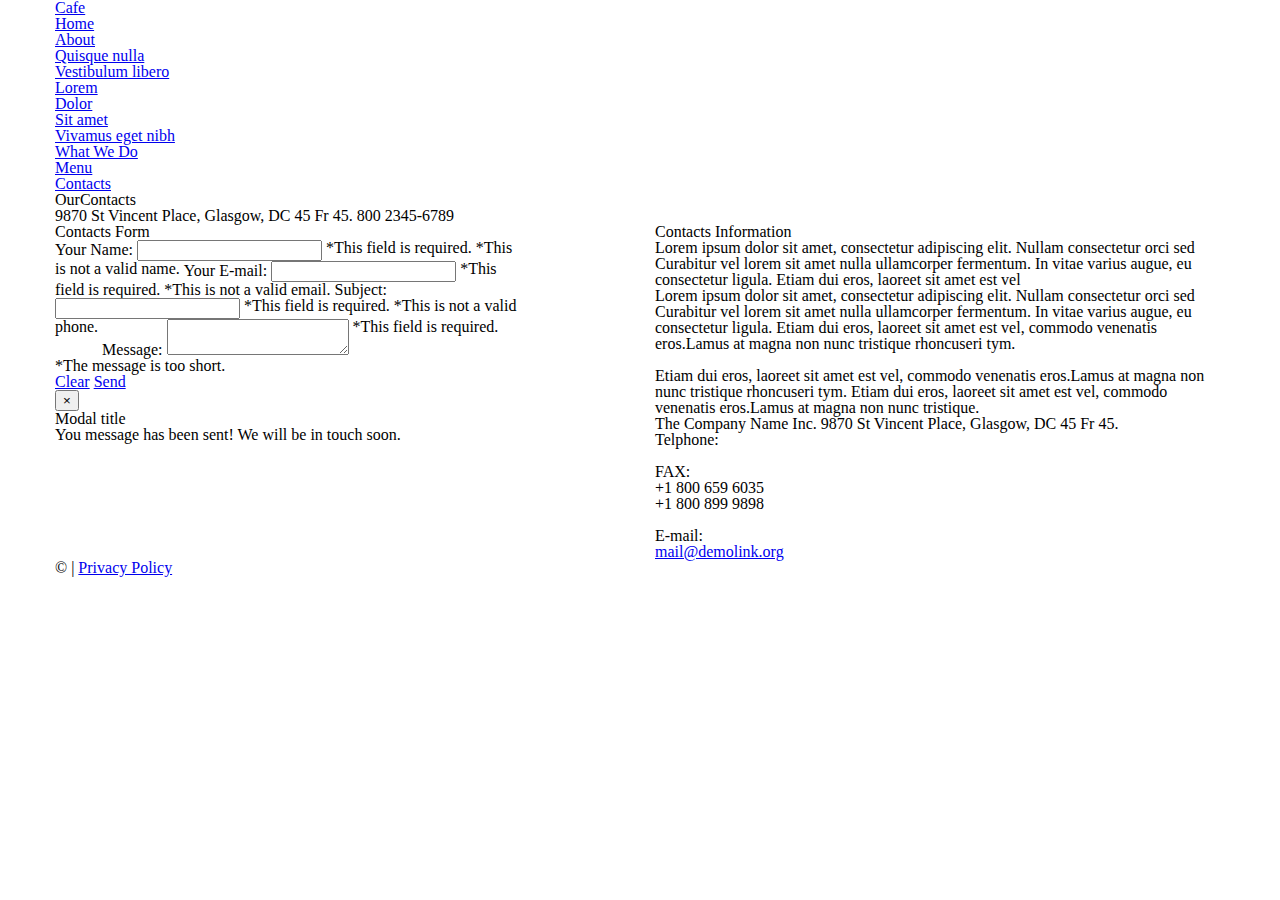
==== Contact.html @ 61e9405b "changed contacts" ====
﻿<!DOCTYPE html>
<html lang="en">
<head>
    <title>Menu</title>
    <meta charset="utf-8">
    <meta name="format-detection" content="telephone=no"/>
    <link rel="icon" href="images/favicon.ico" type="image/x-icon">
    <link rel="stylesheet" href="css/grid.css">
    <link rel="stylesheet" href="css/style.css">
    <link rel="stylesheet" href="css/contact-form.css">

    <script src="js/jquery.js"></script>
    <script src="js/jquery-migrate-1.2.1.js"></script>

    <!--[if lt IE 9]>
    <html class="lt-ie9">
    <div style=' clear: both; text-align:center; position: relative;'>
        <a href="http://windows.microsoft.com/en-US/internet-explorer/..">
            <img src="images/ie8-panel/warning_bar_0000_us.jpg" border="0" height="42" width="820"
                 alt="You are using an outdated browser. For a faster, safer browsing experience, upgrade for free today."/>
        </a> 
    </div>
    <script src="js/html5shiv.js"></script>
    <![endif]-->
 
    <script src='js/device.min.js'></script> 
</head>

<body>
<div class="page">
    <!--========================================================
                              HEADER
    =========================================================-->
    <header>

        <div id="stuck_container" class="stuck_container">
            <div class="container">

                <div class="brand">
                    <h1 class="brand_name">
                        <a href="./">Cafe</a>
                    </h1>
                </div>

                <nav class="nav">
                    <ul class="sf-menu">
                        <li>
                            <a href="./">Home</a>
                        </li>
                        <li>
                            <a href="index-1.html">About</a>
                            <ul>
                                <li>
                                    <a href="#">Quisque nulla</a>
                                </li>
                                <li>
                                    <a href="#">Vestibulum libero</a>
                                    <ul>
                                        <li>
                                            <a href="#">Lorem</a>
                                        </li>
                                        <li>
                                            <a href="#">Dolor</a>
                                        </li>
                                        <li>
                                            <a href="#">Sit amet</a>
                                        </li>
                                    </ul>
                                </li>
                                <li>
                                    <a href="#">Vivamus eget nibh</a>
                                </li>
                            </ul>
                        </li>
                        <li>
                            <a href="index-2.html">What We Do</a>
                        </li>
                        <li>
                            <a href="index-3.html">Menu</a>
                        </li>
                        <li class="active">
                            <a href="index-4.html">Contacts</a>
                        </li>
                    </ul>
                </nav>
            </div>
        </div>

    </header>
    <!--========================================================
                              CONTENT
    =========================================================-->
    <main>
        <section class="well well__offset-3">
            <div class="container">
                <h2><em>Our</em>Contacts</h2>
                <div class="map">
                  <div id="google-map" class="map_model"></div>
                  <ul class="map_locations">
                    <li data-x="-73.9874068" data-y="40.643180">
                      <p> 9870 St Vincent Place, Glasgow, DC 45 Fr 45. <span>800 2345-6789</span></p>
                    </li>
                  </ul>
                </div>
                <div class="row box-3">
                    <div class="grid_5">
                        <h2>Contacts Form</h2>
                        <form id="contact-form" class='contact-form'>
                            <div class="contact-form-loader"></div>
                            <fieldset>
                                <label class="name">
                                    Your Name:
                                    <input type="text" name="name" placeholder="" value=""
                                           data-constraints="@Required @JustLetters"/>                
                                    <span class="empty-message">*This field is required.</span>
                                    <span class="error-message">*This is not a valid name.</span>
                                </label>
                
                                <label class="email">
                                    Your E-mail:
                                    <input type="text" name="email" placeholder="" value=""
                                           data-constraints="@Required @Email"/>                
                                    <span class="empty-message">*This field is required.</span>
                                    <span class="error-message">*This is not a valid email.</span>
                                </label>
                
                                <label class="Subject">
                                    Subject:
                                    <input type="text" name="phone" placeholder="" value=""
                                           data-constraints="@Required"/>                
                                    <span class="empty-message">*This field is required.</span>
                                    <span class="error-message">*This is not a valid phone.</span>
                                </label>
                
                                <label class="message">
                                    Message:
                                    <textarea name="message" placeholder=""
                                              data-constraints='@Required @Length(min=20,max=999999)'></textarea>                
                                    <span class="empty-message">*This field is required.</span>
                                    <span class="error-message">*The message is too short.</span>
                                </label>
                
                                <div class="btn-wr">
                                    <a class="" href="#" data-type="reset">Clear</a>
                                    <a class="" href="#" data-type="submit">Send</a>
                                </div>
                            </fieldset>
                            <div class="modal fade response-message">
                                <div class="modal-dialog">
                                    <div class="modal-content">
                                        <div class="modal-header">
                                            <button type="button" class="close" data-dismiss="modal"
                                                    aria-hidden="true">
                                                &times;
                                            </button>
                                            <h4 class="modal-title">Modal title</h4>
                                        </div>
                                        <div class="modal-body">
                                            You message has been sent! We will be in touch soon.
                                        </div>
                                    </div>
                                </div>
                            </div>
                        </form>
                    </div>    
                    <div class="preffix_1 grid_6">
                        <h2>Contacts Information</h2>
                        <h3>Lorem ipsum dolor sit amet, consectetur adipiscing elit. Nullam consectetur orci sed Curabitur vel lorem sit amet nulla ullamcorper fermentum. In vitae varius augue, eu consectetur ligula. Etiam dui eros, laoreet sit amet est vel</h3>
                        <p>Lorem ipsum dolor sit amet, consectetur adipiscing elit. Nullam consectetur orci sed Curabitur vel lorem sit amet nulla ullamcorper fermentum. In vitae varius augue, eu consectetur ligula. Etiam dui eros, laoreet sit amet est vel, commodo venenatis eros.Lamus at magna non nunc tristique rhoncuseri tym.<br><br>Etiam dui eros, laoreet sit amet est vel, commodo venenatis eros.Lamus at magna non nunc tristique rhoncuseri tym. Etiam dui eros, laoreet sit amet est vel, commodo venenatis eros.Lamus at magna non nunc tristique.</p>
                        <address class="address-2">
                            <div class="address_container"><p>The Company Name Inc. 9870 St Vincent Place, Glasgow, DC 45 Fr 45.</p></div>
                            <dl>
                                <dt>Telphone:</dt> <dd></dd><br>
                                <dt>FAX:</dt>+1 800 659 6035 <dd>+1 800 899 9898</dd><br>
                                <dt>E-mail:</dt> <dd><a href="mailto:mail@demolink.org">mail@demolink.org</a></dd>
                            </dl>                        
                        </address>
                    </div>
                </div>
            </div>
        </section>
    </main>

    <!--========================================================
                              FOOTER
    =========================================================-->
    <footer>
        <div class="container">
            <ul class="socials">
                <li><a href="#" class="fa fa-facebook"></a></li>
                <li><a href="#" class="fa fa-tumblr"></a></li>
                <li><a href="#" class="fa fa-google-plus"></a></li>
            </ul>
            <div class="copyright">© <span id="copyright-year"></span> |
                <a href="#">Privacy Policy</a>
            </div>
        </div>
        <div class="tm"><a href="#"><img src="images/TM_logo.png" alt=""></a></div>
    </footer>
</div>

<script src="js/script.js"></script>
</body>
</html>
---- css/grid.css ----
/*==========================================================
                        NORMALIZE
==========================================================*/
html,
body,
div,
span,
applet,
object,
iframe,
h1,
h2,
h3,
h4,
h5,
h6,
p,
blockquote,
pre,
a,
abbr,
acronym,
address,
big,
cite,
code,
del,
dfn,
em,
img,
ins,
kbd,
q,
s,
samp,
small,
strike,
strong,
sub,
sup,
tt,
var,
b,
u,
i,
center,
dl,
dt,
dd,
ol,
ul,
li,
fieldset,
form,
label,
legend,
table,
caption,
tbody,
tfoot,
thead,
tr,
th,
td,
article,
aside,
canvas,
details,
embed,
figure,
figcaption,
footer,
header,
hgroup,
menu,
nav,
output,
ruby,
section,
summary,
time,
mark,
audio,
video {
  margin: 0;
  padding: 0;
  border: 0;
  font-size: 100%;
  font: inherit;
  vertical-align: top;
}
article,
aside,
details,
figcaption,
figure,
footer,
header,
hgroup,
menu,
nav,
section {
  display: block;
}
body {
  line-height: 1;
}
ol,
ul {
  list-style: none;
}
blockquote,
q {
  quotes: none;
}
blockquote:before,
blockquote:after,
q:before,
q:after {
  content: '';
  content: none;
}
table {
  border-collapse: collapse;
  border-spacing: 0;
}
/*==========================================================
                        GRID SYSTEM
==========================================================*/
.container,
.container-fluid {
  margin-right: auto;
  margin-left: auto;
  -moz-box-sizing: border-box;
  -webkit-box-sizing: border-box;
  box-sizing: border-box;
}
.container:before,
.container-fluid:before,
.row:before,
.container:after,
.container-fluid:after,
.row:after {
  content: " ";
  display: table;
}
.container:after,
.container-fluid:after,
.row:after {
  clear: both;
}
.container-fluid [class*="grid_"] {
  float: left;
  width: 8.33333333%;
  min-height: 1px;
}
.container-fluid .grid_12 {
  width: 100%;
}
.container-fluid .grid_11 {
  width: 91.66666667%;
}
.container-fluid .grid_10 {
  width: 83.33333333%;
}
.container-fluid .grid_9 {
  width: 75%;
}
.container-fluid .grid_8 {
  width: 66.66666667%;
}
.container-fluid .grid_7 {
  width: 58.33333333%;
}
.container-fluid .grid_6 {
  width: 50%;
}
.container-fluid .grid_5 {
  width: 41.66666667%;
}
.container-fluid .grid_4 {
  width: 33.33333333%;
}
.container-fluid .grid_3 {
  width: 25%;
}
.container-fluid .grid_2 {
  width: 16.66666667%;
}
.container-fluid .grid_1 {
  width: 8.33333333%;
}
.container-fluid .preffix_12 {
  margin-left: 100%;
}
.container-fluid .preffix_11 {
  margin-left: 91.66666667%;
}
.container-fluid .preffix_10 {
  margin-left: 83.33333333%;
}
.container-fluid .preffix_9 {
  margin-left: 75%;
}
.container-fluid .preffix_8 {
  margin-left: 66.66666667%;
}
.container-fluid .preffix_7 {
  margin-left: 58.33333333%;
}
.container-fluid .preffix_6 {
  margin-left: 50%;
}
.container-fluid .preffix_5 {
  margin-left: 41.66666667%;
}
.container-fluid .preffix_4 {
  margin-left: 33.33333333%;
}
.container-fluid .preffix_3 {
  margin-left: 25%;
}
.container-fluid .preffix_2 {
  margin-left: 16.66666667%;
}
.container-fluid .preffix_1 {
  margin-left: 8.33333333%;
}
.container,
.container-fluid {
  width: 1170px;
}
.container .row {
  margin-left: -30px;
}
.container [class*="grid_"] {
  float: left;
  min-height: 1px;
  margin-left: 30px;
}
.container .grid_12 {
  width: 1170px;
}
.container .grid_11 {
  width: 1070px;
}
.container .grid_10 {
  width: 970px;
}
.container .grid_9 {
  width: 870px;
}
.container .grid_8 {
  width: 770px;
}
.container .grid_7 {
  width: 670px;
}
.container .grid_6 {
  width: 570px;
}
.container .grid_5 {
  width: 470px;
}
.container .grid_4 {
  width: 370px;
}
.container .grid_3 {
  width: 270px;
}
.container .grid_2 {
  width: 170px;
}
.container .grid_1 {
  width: 70px;
}
.container .preffix_12 {
  margin-left: 1230px;
}
.container .preffix_11 {
  margin-left: 1130px;
}
.container .preffix_10 {
  margin-left: 1030px;
}
.container .preffix_9 {
  margin-left: 930px;
}
.container .preffix_8 {
  margin-left: 830px;
}
.container .preffix_7 {
  margin-left: 730px;
}
.container .preffix_6 {
  margin-left: 630px;
}
.container .preffix_5 {
  margin-left: 530px;
}
.container .preffix_4 {
  margin-left: 430px;
}
.container .preffix_3 {
  margin-left: 330px;
}
.container .preffix_2 {
  margin-left: 230px;
}
.container .preffix_1 {
  margin-left: 130px;
}
@media (min-width: 980px) and (max-width: 1199px) {
  .container,
  .container-fluid {
    width: 940px;
  }
  .container .row {
    margin-left: -20px;
  }
  .container [class*="grid_"] {
    float: left;
    min-height: 1px;
    margin-left: 20px;
  }
  .container .grid_12 {
    width: 940px;
  }
  .container .grid_11 {
    width: 860px;
  }
  .container .grid_10 {
    width: 780px;
  }
  .container .grid_9 {
    width: 700px;
  }
  .container .grid_8 {
    width: 620px;
  }
  .container .grid_7 {
    width: 540px;
  }
  .container .grid_6 {
    width: 460px;
  }
  .container .grid_5 {
    width: 380px;
  }
  .container .grid_4 {
    width: 300px;
  }
  .container .grid_3 {
    width: 220px;
  }
  .container .grid_2 {
    width: 140px;
  }
  .container .grid_1 {
    width: 60px;
  }
  .container .preffix_12 {
    margin-left: 980px;
  }
  .container .preffix_11 {
    margin-left: 900px;
  }
  .container .preffix_10 {
    margin-left: 820px;
  }
  .container .preffix_9 {
    margin-left: 740px;
  }
  .container .preffix_8 {
    margin-left: 660px;
  }
  .container .preffix_7 {
    margin-left: 580px;
  }
  .container .preffix_6 {
    margin-left: 500px;
  }
  .container .preffix_5 {
    margin-left: 420px;
  }
  .container .preffix_4 {
    margin-left: 340px;
  }
  .container .preffix_3 {
    margin-left: 260px;
  }
  .container .preffix_2 {
    margin-left: 180px;
  }
  .container .preffix_1 {
    margin-left: 100px;
  }
}
@media (min-width: 768px) and (max-width: 979px) {
  .container,
  .container-fluid {
    width: 748px;
  }
  .container .row {
    margin-left: -20px;
  }
  .container [class*="grid_"] {
    float: left;
    min-height: 1px;
    margin-left: 20px;
  }
  .container .grid_12 {
    width: 748px;
  }
  .container .grid_11 {
    width: 684px;
  }
  .container .grid_10 {
    width: 620px;
  }
  .container .grid_9 {
    width: 556px;
  }
  .container .grid_8 {
    width: 492px;
  }
  .container .grid_7 {
    width: 428px;
  }
  .container .grid_6 {
    width: 364px;
  }
  .container .grid_5 {
    width: 300px;
  }
  .container .grid_4 {
    width: 236px;
  }
  .container .grid_3 {
    width: 172px;
  }
  .container .grid_2 {
    width: 108px;
  }
  .container .grid_1 {
    width: 44px;
  }
  .container .preffix_12 {
    margin-left: 788px;
  }
  .container .preffix_11 {
    margin-left: 724px;
  }
  .container .preffix_10 {
    margin-left: 660px;
  }
  .container .preffix_9 {
    margin-left: 596px;
  }
  .container .preffix_8 {
    margin-left: 532px;
  }
  .container .preffix_7 {
    margin-left: 468px;
  }
  .container .preffix_6 {
    margin-left: 404px;
  }
  .container .preffix_5 {
    margin-left: 340px;
  }
  .container .preffix_4 {
    margin-left: 276px;
  }
  .container .preffix_3 {
    margin-left: 212px;
  }
  .container .preffix_2 {
    margin-left: 148px;
  }
  .container .preffix_1 {
    margin-left: 84px;
  }
}
@media (max-width: 767px) {
  .container,
  .container-fluid {
    width: 420px;
    padding: 0;
  }
  .container .row {
    margin-left: 0;
  }
  .row + .row,
  [class*="grid_"] + [class*="grid_"] {
    margin-top: 30px;
  }
  .container [class*="grid_"],
  .container-fluid [class*="grid_"] {
    float: none;
    display: block;
    width: 100%;
    margin-left: 0;
  }
}
@media (max-width: 479px) {
  body {
    padding: 0;
  }
  .container,
  .container-fluid {
    width: 300px;
    padding: 0 15px;
  }
  .row {
    margin-left: 0;
  }
}

/* img:hover{
  opacity: 1.5;
} */
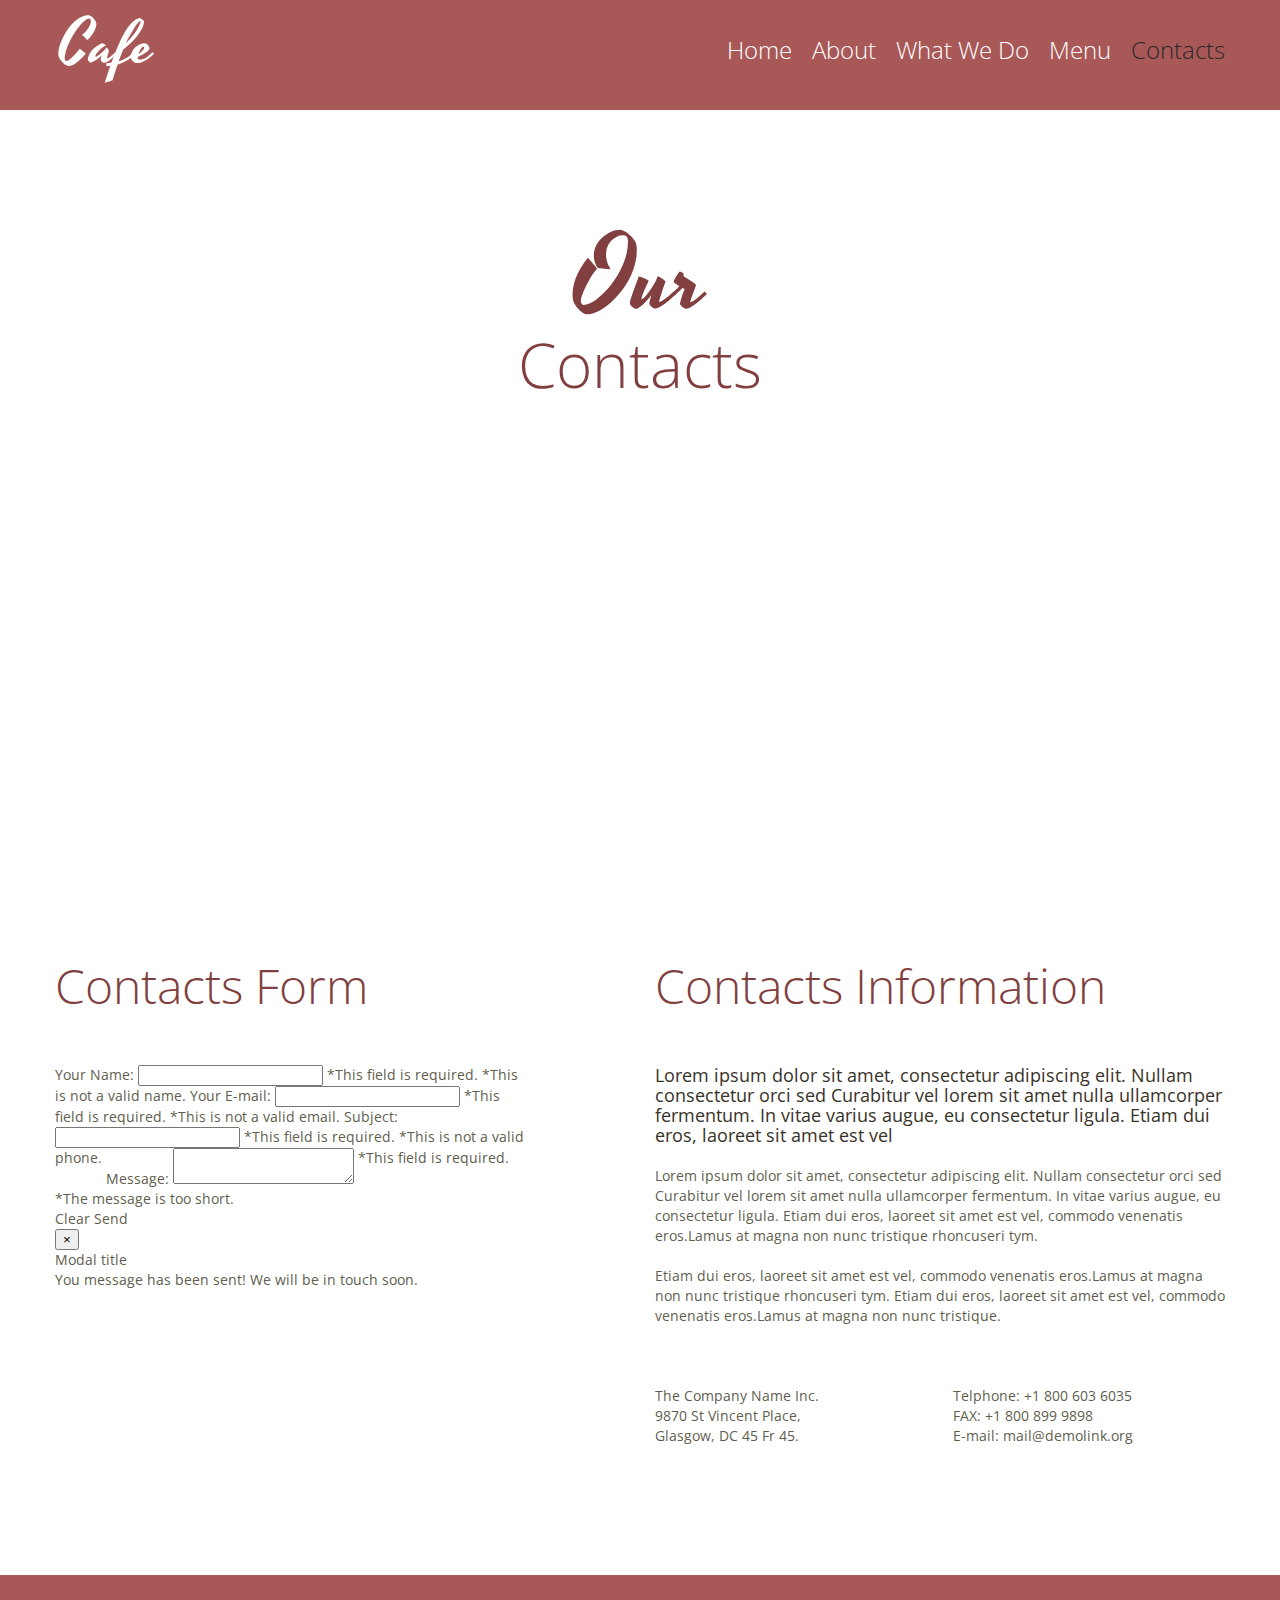
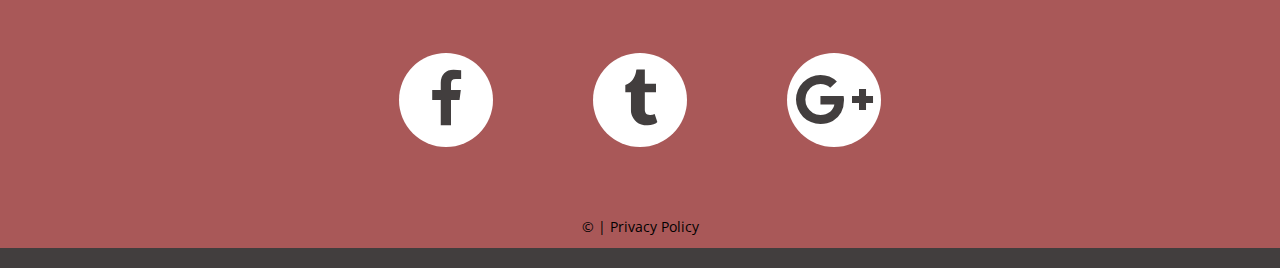
==== commit bb091a5c: "renamed index4 to Contact" ====
--- a/Contact.html
+++ b/Contact.html
@@ -170,8 +170,8 @@
                         <address class="address-2">
                             <div class="address_container"><p>The Company Name Inc. 9870 St Vincent Place, Glasgow, DC 45 Fr 45.</p></div>
                             <dl>
-                                <dt>Telphone:</dt> <dd></dd><br>
-                                <dt>FAX:</dt>+1 800 659 6035 <dd>+1 800 899 9898</dd><br>
+                                <dt>Telphone:</dt> <dd>+1 800 603 6035</dd><br>
+                                <dt>FAX:</dt> <dd>+1 800 899 9898</dd><br>
                                 <dt>E-mail:</dt> <dd><a href="mailto:mail@demolink.org">mail@demolink.org</a></dd>
                             </dl>                        
                         </address>
--- a/css/style.css
+++ b/css/style.css
@@ -0,0 +1,1020 @@
+@import "animate.css";
+@import url(//maxcdn.bootstrapcdn.com/font-awesome/4.3.0/css/font-awesome.min.css);
+@import url(http://fonts.googleapis.com/css?family=Open+Sans:300,400,700);
+@import url(http://fonts.googleapis.com/css?family=Yesteryear);
+/*========================================================
+                      Main Styles
+=========================================================*/
+body {
+  background: #a95858;
+  color: #333;
+  font-family: "Open Sans", sans-serif;
+  font-size: 14px;
+  line-height: 20px;
+  font-weight: 400px;
+  -webkit-text-size-adjust: none;
+  color: #5f5e4e;
+}
+img {
+  max-width: 100%;
+  height: auto;
+}
+h2 {
+  text-align: center;
+  font-family: "Open Sans", sans-serif;
+  font-size: 62px;
+  line-height: 82px;
+  font-weight: 300;
+  color: #823f3f;
+}
+@media (max-width: 767px) {
+  h2 {
+    font-size: 42px;
+    line-height: 56px;
+  }
+}
+h2 em {
+  display: block;
+  font-family: "Yesteryear", cursive;
+  font-size: 100px;
+  line-height: 82px;
+  font-weight: 400;
+}
+@media (max-width: 767px) {
+  h2 em {
+    font-size: 72px;
+    line-height: 56px;
+  }
+}
+h3 {
+  font-family: "Open Sans", sans-serif;
+  font-size: 18px;
+  line-height: 20px;
+  font-weight: 400;
+  color: #393328;
+}
+p a:hover {
+  text-decoration: underline;
+}
+figcaption {
+  font-family: "Yesteryear", cursive;
+  font-size: 30px;
+  line-height: 40px;
+  font-weight: 400;
+  color: #393328;
+}
+.address-1 {
+  font-size: 18px;
+  line-height: 24px;
+}
+.address-1 dt {
+  display: inline-block;
+}
+.address-1 dd {
+  display: inline-block;
+}
+.address-1 em {
+  font-size: 48px;
+  line-height: 56px;
+}
+.address-1 * + p {
+  margin-top: 28px;
+}
+.address-2 {
+  overflow: hidden;
+  margin-top: 60px;
+}
+.address-2 .address_container {
+  width: 170px;
+  float: left;
+}
+@media (max-width: 979px) {
+  .address-2 .address_container {
+    float: none;
+    width: 100%;
+  }
+}
+.address-2 dl {
+  margin-left: 128px;
+  float: left;
+}
+@media (max-width: 1199px) {
+  .address-2 dl {
+    margin-left: 50px;
+  }
+}
+@media (max-width: 979px) {
+  .address-2 dl {
+    margin-left: 0;
+    margin-top: 20px;
+    float: none;
+  }
+}
+.address-2 dt {
+  display: inline-block;
+}
+.address-2 dd {
+  display: inline-block;
+}
+.address-2 a:hover {
+  text-decoration: underline;
+}
+a {
+  font: inherit;
+  color: inherit;
+  text-decoration: none;
+  -moz-transition: 0.3s;
+  -o-transition: 0.3s;
+  -webkit-transition: 0.3s;
+  transition: 0.3s;
+}
+a:active {
+  background: transparent;
+}
+a[href^="tel:"] {
+  color: inherit;
+  text-decoration: none;
+}
+.fa {
+  line-height: inherit;
+}
+[class*="fa-"]:before {
+  font-weight: 400;
+  font-family: "FontAwesome";
+}
+.page {
+  overflow: hidden;
+  min-height: 500px;
+}
+.lt-ie9 .page {
+  min-width: 1200px;
+}
+.center {
+  text-align: center;
+}
+.indents-1 {
+  padding: 0 30px;
+}
+@media (max-width: 1199px) {
+  .indents-1 {
+    padding: 0;
+  }
+}
+.indents-2 {
+  padding: 0 220px;
+}
+@media (max-width: 1199px) {
+  .indents-2 {
+    padding: 0;
+  }
+}
+.indents-3 {
+  padding: 0 55px 0 0;
+}
+@media (max-width: 1199px) {
+  .indents-3 {
+    padding: 0;
+  }
+}
+/*=======================================================
+                        Components
+=========================================================*/
+/*========================   Menu   ==========================*/
+.sf-menu {
+  display: inline-block;
+}
+.sf-menu:before,
+.sf-menu:after {
+  content: " ";
+  display: table;
+}
+.sf-menu:after {
+  clear: both;
+}
+.sf-menu > li {
+  position: relative;
+  float: left;
+}
+.sf-menu > li + li {
+  margin-left: 20px;
+}
+.sf-menu a {
+  display: block;
+}
+.sf-menu {
+  font-family: "Open Sans", sans-serif;
+  font-size: 24px;
+  line-height: 24px;
+  font-weight: 300;
+}
+.sf-menu > li > a {
+  color: #ffffff;
+}
+.sf-menu > li.sfHover > a,
+.sf-menu > li > a:hover {
+  color: #2b2929;
+}
+.sf-menu > li.active > a {
+  color: #2b2929;
+}
+.sf-menu ul {
+  display: none;
+  position: absolute;
+  top: 100%;
+  width: 235px;
+  margin-top: 30px;
+  padding: 0;
+  background: #e6e6e6;
+  z-index: 2;
+  -moz-box-sizing: border-box;
+  -webkit-box-sizing: border-box;
+  box-sizing: border-box;
+}
+.sf-menu ul {
+  font-family: "Open Sans", sans-serif;
+  font-size: 16px;
+  line-height: 30px;
+  font-weight: 300;
+}
+.sf-menu ul > li > a {
+  color: #393328;
+  padding: 0 20px;
+}
+.sf-menu ul > li.sfHover > a,
+.sf-menu ul > li > a:hover {
+  color: #ffffff;
+  background: #884646;
+}
+.sf-menu ul ul {
+  position: static;
+  top: 100%;
+  width: auto;
+  margin-top: 0;
+  padding: 0;
+  z-index: 4;
+}
+.sf-menu ul ul > li > a {
+  color: #393328;
+  padding: 0 30px;
+}
+.sf-menu ul ul > li.sfHover > a,
+.sf-menu ul ul > li > a:hover {
+  color: #ffffff;
+  background: #884646;
+}
+.sf-menu > li > .sf-with-ul {
+  position: relative;
+}
+.sf-menu > li > .sf-with-ul:before {
+  position: absolute;
+  left: 50%;
+  top: 100%;
+  margin-left: -6px;
+  content: "\f0d7";
+  font: 400 12px/12px "FontAwesome";
+}
+@media (max-width: 767px) {
+  .sf-menu {
+    display: none;
+  }
+}
+.toggle-menu-container .nav {
+  margin: 0;
+  position: fixed;
+  right: -273px;
+  top: 0;
+  height: 100%;
+  width: 273px;
+  background: #ffffff;
+  border-left: 1px solid #e6e6e6;
+  z-index: 998;
+}
+.toggle-menu-container .nav_title {
+  padding: 20px 0;
+  background: #423e3e;
+}
+.toggle-menu-container .sf-menu-toggle {
+  position: fixed;
+  top: 47px;
+  right: 60px;
+  width: 75px;
+  height: 75px;
+  font-size: 60px;
+  line-height: 75px;
+  color: #fff;
+  background: #adabad;
+  text-align: center;
+}
+.toggle-menu-container .sf-menu-toggle:hover {
+  text-decoration: none;
+  background: #fff;
+  color: #000;
+}
+.toggle-menu-container .sf-menu {
+  width: 100%;
+}
+.toggle-menu-container .sf-menu > li {
+  float: none;
+}
+.toggle-menu-container .sf-menu > li + li {
+  margin-left: 0;
+}
+.toggle-menu-container .sf-menu > li a {
+  color: #823f3f;
+  background: none;
+  padding: 10px 40px;
+}
+.toggle-menu-container .sf-menu > li.active > a {
+  color: #ffffff;
+  background: #a95858;
+}
+.toggle-menu-container .sf-menu > li.sfHover > a,
+.toggle-menu-container .sf-menu > li a:hover {
+  color: #ffffff;
+  background: #ba7a7a;
+}
+.toggle-menu-container .sf-menu ul {
+  position: static;
+  padding: 0;
+  margin: 0;
+  width: 100%;
+}
+.toggle-menu-container .sf-menu ul li a {
+  color: #823f3f;
+  background: none;
+  padding: 10px 50px;
+}
+.toggle-menu-container .sf-menu ul li.active > a {
+  color: #ffffff;
+  background: #a95858;
+}
+.toggle-menu-container .sf-menu ul li.sfHover > a,
+.toggle-menu-container .sf-menu ul li a:hover {
+  color: #ffffff;
+  background: #ba7a7a;
+}
+.toggle-menu-container .sf-menu ul ul a {
+  padding: 10px 60px;
+}
+.toggle-menu-container .nav.active {
+  right: 0;
+}
+.toggle-menu-container .nav.active .sf-menu-toggle {
+  margin-left: 0;
+  top: 6px;
+  right: 233px;
+  height: 30px;
+  width: 30px;
+  font-size: 18px;
+  line-height: 30px;
+}
+@media (max-width: 979px) {
+  .toggle-menu-container .sf-menu-toggle {
+    top: 10px;
+    right: 10px;
+  }
+}
+@media (max-width: 767px) {
+  .toggle-menu-container .sf-menu {
+    display: block;
+  }
+  .toggle-menu-container .sf-menu a {
+    text-align: left;
+  }
+}
+/*==================  Select Menu  ======================*/
+.select-menu {
+  position: relative;
+  display: none;
+  margin: 0 auto;
+  width: 420px;
+  background: #ffffff url("../images/select.png") no-repeat right center;
+  overflow: hidden;
+}
+.select-menu .select {
+  width: 440px;
+  height: 30px;
+  color: #585858;
+  background-color: transparent;
+  font: 400 15px "Open Sans", sans-serif;
+  line-height: 30px;
+  border: none;
+  border-radius: 0;
+  box-shadow: none;
+  outline: none;
+  -webkit-appearance: none;
+}
+.select-menu .select::-ms-expand {
+  display: none;
+}
+@media (max-width: 767px) {
+  .select-menu {
+    display: block;
+  }
+}
+@media (max-width: 479px) {
+  .select-menu {
+    width: 270px;
+  }
+  .select-menu .select {
+    width: 290px;
+  }
+}
+/*==================  Stuck menu  ======================*/
+.isStuck {
+  background: #994f4f;
+  z-index: 999;
+  border-bottom: 1px solid #333333;
+}
+.isStuck .nav {
+  margin: 24px 0 24px;
+}
+.isStuck .brand {
+  margin: 5px 0 5px;
+}
+@media only screen and (max-width: 979px) {
+  .isStuck {
+    display: none !important;
+  }
+}
+/*==================     ToTop     ======================*/
+.toTop {
+  width: 115px;
+  height: 115px;
+  font-size: 88px;
+  line-height: 115px;
+  color: #fff;
+  background: #b6b2b3;
+  position: fixed;
+  right: 66px;
+  bottom: 180px;
+  display: none;
+  overflow: hidden;
+  text-align: center;
+  text-decoration: none;
+  z-index: 20;
+  border-radius: 50%;
+}
+.toTop:hover {
+  color: #fff;
+  background: #663535;
+  text-decoration: none;
+}
+@media only screen and (max-width: 1399px) {
+  .toTop {
+    display: none !important;
+  }
+}
+/*==================   Parallax    ======================*/
+.parallax {
+  width: 100%;
+  background-position: center 0;
+  background-repeat: no-repeat;
+}
+.mobile .parallax,
+.tablet .parallax {
+  background-position: 50% 0 !important;
+  background-size: cover;
+}
+.parallax1 {
+  text-align: center;
+  background-color: #fff;
+  background-image: url(../images/parallax01.jpg);
+  padding: 132px 0 127px;
+}
+.parallax2 {
+  color: #ffffff;
+  background-color: #fff;
+  background-image: url(../images/parallax02.jpg);
+  padding: 142px 0 142px;
+}
+.parallax3 {
+  background-color: #fff;
+  background-image: url(../images/parallax03.jpg);
+  padding: 117px 0 122px;
+}
+.parallax4 {
+  color: #ffffff;
+  background-color: #fff;
+  background-image: url(../images/parallax04.jpg);
+  padding: 97px 0 100px;
+}
+.parallax4 h2 {
+  color: #ffffff;
+}
+.parallax5 {
+  color: #ffffff;
+  background-color: #fff;
+  background-image: url(../images/parallax05.jpg);
+  padding: 134px 0px 132px;
+}
+.parallax5 h2 {
+  color: #ffffff;
+  text-align: left;
+  padding-left: 65px;
+  position: relative;
+}
+.parallax5 h2:before {
+  content: "\f000";
+  position: absolute;
+  left: 0;
+  top: 10px;
+  font-family: "FontAwesome";
+  font-size: 60px;
+  line-height: 60px;
+}
+@media (max-width: 767px) {
+  .parallax {
+    background-position: center 0 !important;
+    background-size: cover;
+  }
+}
+.img__border {
+  border: 1px solid #6c6860;
+}
+/*========================================================
+                     HEADER  Section
+=========================================================*/
+header {
+  background: #a95858;
+}
+header .brand {
+  float: left;
+}
+header .nav {
+  margin: 38px 0 48px 0;
+  float: right;
+}
+@media (max-width: 767px) {
+  header {
+    text-align: center;
+  }
+  header .brand,
+  header .nav {
+    float: none;
+  }
+}
+/*==================     Brand     ======================*/
+.brand {
+  margin: 14px 0 0 0;
+  float: left;
+}
+.brand_name {
+  padding: 0 0 6px 4px;
+  display: inline-block;
+  overflow: hidden;
+  font-family: "Yesteryear", cursive;
+  font-size: 60px;
+  line-height: 64px;
+  color: #ffffff;
+}
+/*=======================================================
+                     CONTENT  Layout
+=========================================================*/
+* + p {
+  margin-top: 46px;
+}
+* + h2 {
+  margin-top: 138px;
+}
+* + h3 {
+  margin-top: 10px;
+}
+* + figcaption {
+  margin-top: 25px;
+}
+* + address {
+  margin-top: 37px;
+}
+* + .row {
+  margin-top: 80px;
+}
+* + .row__offset-1 {
+  margin-top: 60px;
+}
+* + .row__offset-2 {
+  margin-top: 30px;
+}
+* + .decoration {
+  margin-top: 43px;
+}
+* + .btn {
+  margin-top: 43px;
+}
+* + .gallery {
+  margin-top: 34px;
+}
+h2 + p {
+  margin-top: 55px;
+}
+h3 + p {
+  margin-top: 21px;
+}
+p + .img {
+  margin-top: 46px;
+}
+.img + h3 {
+  margin-top: 46px;
+}
+/*========================================================
+                     CONTENT  Styles
+=========================================================*/
+main {
+  display: block;
+  background: #ffffff;
+}
+/*==================      Well     ======================*/
+.well {
+  padding: 114px 0 0 0;
+}
+.well__offset-1 {
+  padding: 135px 0 128px 0;
+}
+.well__offset-2 {
+  padding: 141px 0 67px 0;
+}
+.well__offset-3 {
+  padding: 131px 0 129px 0;
+}
+.well__offset-4 {
+  padding: 116px 0 129px 0;
+}
+/*==================    Buttons    ======================*/
+.btn {
+  position: relative;
+  display: inline-block;
+  font-family: "Open Sans", sans-serif;
+  font-size: 20px;
+  line-height: 20px;
+  font-weight: 400;
+  color: #393328;
+}
+.btn:before,
+.btn:after {
+  content: "";
+  position: absolute;
+  left: 50%;
+  right: 50%;
+  background: #6c6860;
+  height: 1px;
+  top: 22px;
+  opacity: 0;
+  -moz-transition: all 0.3s ease;
+  -o-transition: all 0.3s ease;
+  -webkit-transition: all 0.3s ease;
+  transition: all 0.3s ease;
+}
+.lt-ie9 .btn:before,
+.lt-ie9 .btn:after {
+  filter: alpha(opacity=0);
+}
+.btn:hover {
+  color: #823f3f;
+}
+.btn:hover:before {
+  left: 0;
+  opacity: 1;
+}
+.lt-ie9 .btn:hover:before {
+  filter: alpha(opacity=100);
+}
+.btn:hover:after {
+  right: 0;
+  opacity: 1;
+}
+.lt-ie9 .btn:hover:after {
+  filter: alpha(opacity=100);
+}
+/*================== Decoration ======================*/
+.decoration {
+  position: relative;
+  text-align: center;
+}
+.decoration:before {
+  content: "";
+  position: absolute;
+  height: 1px;
+  top: 10px;
+  left: 0;
+  right: 50%;
+  margin-right: 67px;
+  margin-left: 3px;
+  background: #6c6860;
+}
+.decoration:after {
+  content: "";
+  position: absolute;
+  height: 1px;
+  top: 10px;
+  right: 0;
+  left: 50%;
+  margin-left: 67px;
+  margin-right: 3px;
+  background: #6c6860;
+}
+/*==================   Lazy Img    ======================*/
+.lazy-img {
+  display: block;
+  position: relative;
+  height: 0;
+  overflow: hidden;
+  background: #ffffff url(../images/lazy-loader.gif) no-repeat center center;
+}
+.lazy-img img {
+  position: absolute;
+  top: 0;
+  left: 0;
+  width: 100%;
+  height: 100%;
+  z-index: 0;
+  -moz-transition: 1s all ease;
+  -o-transition: 1s all ease;
+  -webkit-transition: 1s all ease;
+  transition: 1s all ease;
+  opacity: 0;
+}
+.lt-ie9 .lazy-img img {
+  filter: alpha(opacity=0);
+}
+.lazy-img .lazy-loaded {
+  opacity: 1;
+}
+.lt-ie9 .lazy-img .lazy-loaded {
+  filter: alpha(opacity=100);
+}
+/*================== Gallery ======================*/
+.gallery {
+  width: 100%;
+  overflow: hidden;
+}
+@media (max-width: 767px) {
+  .gallery {
+    width: 420px;
+    margin: 0 auto;
+  }
+}
+@media (max-width: 479px) {
+  .gallery {
+    width: 300px;
+  }
+}
+.gallery em {
+  font-size: 36px;
+  line-height: 44px;
+  color: #823f3f;
+}
+.gallery_col-1 {
+  float: left;
+  width: 30.3347280334728%;
+}
+@media (max-width: 767px) {
+  .gallery_col-1 {
+    width: 100%;
+  }
+}
+.gallery_col-2 {
+  float: left;
+  width: 38.96443514644351%;
+}
+@media (max-width: 767px) {
+  .gallery_col-2 {
+    width: 100%;
+  }
+}
+.gallery_col-3 {
+  float: left;
+  width: 30.70083682008368%;
+}
+@media (max-width: 767px) {
+  .gallery_col-3 {
+    width: 100%;
+  }
+}
+.gallery_item {
+  display: block;
+  position: relative;
+}
+.gallery_item:hover .gallery_overlay {
+  opacity: 1;
+}
+.lt-ie9 .gallery_item:hover .gallery_overlay {
+  filter: alpha(opacity=100);
+}
+.gallery_overlay {
+  position: absolute;
+  text-align: center;
+  vertical-align: top;
+  top: 0;
+  bottom: 0;
+  left: 0;
+  right: 0;
+  opacity: 0;
+  background: rgba(255, 255, 255, 0.54);
+  z-index: 1;
+  -moz-transition: all 0.3s ease;
+  -o-transition: all 0.3s ease;
+  -webkit-transition: all 0.3s ease;
+  transition: all 0.3s ease;
+}
+.lt-ie9 .gallery_overlay {
+  filter: alpha(opacity=0);
+}
+.lt-ie9 .gallery_overlay {
+  background: none;
+  -ms-filter: progid:DXImageTransform.Microsoft.gradient(startColorstr='#8affffff', endColorstr='#8affffff');
+  filter: progid:DXImageTransform.Microsoft.gradient(startColorstr='#8affffff', endColorstr='#8affffff');
+  zoom: 1;
+}
+.gallery_caption {
+  position: absolute;
+  background: #ffffff;
+  width: 295px;
+  padding: 28px 40px 42px;
+  top: 50%;
+  margin-top: -84px;
+  left: 50%;
+  margin-left: -188px;
+}
+@media (max-width: 1199px) {
+  .gallery_caption {
+    width: 240px;
+    margin-left: -150px;
+    padding: 20px 30px 30px;
+  }
+}
+@media (max-width: 979px) {
+  .gallery_caption {
+    width: 200px;
+    margin-left: -120px;
+    padding: 10px 20px 20px;
+    margin-top: -62px;
+  }
+  .gallery_caption em {
+    font-size: 24px;
+    line-height: 32px;
+  }
+  .gallery_caption * + p {
+    margin-top: 10px;
+  }
+}
+.gallery img {
+  width: 100%;
+}
+.gallery * + p {
+  margin-top: 20px;
+}
+/*========================================================
+                     FOOTER  Styles
+=========================================================*/
+footer {
+  padding: 78px 0 0 0;
+  text-align: center;
+}
+footer .socials {
+  display: inline-block;
+  overflow: hidden;
+}
+footer .socials li {
+  float: left;
+}
+footer .socials li + li {
+  margin-left: 100px;
+}
+@media (max-width: 767px) {
+  footer .socials li + li {
+    margin-left: 30px;
+  }
+}
+@media (max-width: 479px) {
+  footer .socials li + li {
+    margin-left: 15px;
+  }
+}
+footer .socials a {
+  display: inline-block;
+  width: 94px;
+  height: 94px;
+  line-height: 94px;
+  text-align: center;
+  background: #ffffff;
+  color: #423e3e;
+  border-radius: 50%;
+  font-size: 60px;
+}
+@media (max-width: 479px) {
+  footer .socials a {
+    font-size: 40px;
+    width: 80px;
+    height: 80px;
+    line-height: 80px;
+  }
+}
+footer .socials a:hover {
+  background: #423e3e;
+  color: #ffffff;
+}
+footer .copyright {
+  color: #000000;
+}
+footer .copyright a:hover {
+  text-decoration: underline;
+}
+* + footer .copyright {
+  margin-top: 70px;
+}
+footer .tm {
+  background: #423e3e;
+}
+* + footer .tm {
+  margin-top: 11px;
+}
+.client {
+  font-family: "Open Sans", sans-serif;
+  font-size: 18px;
+  line-height: 20px;
+  font-weight: 400;
+  color: #5f5e4e;
+}
+.client em {
+  display: block;
+  font-family: "Yesteryear", cursive;
+  font-size: 30px;
+  line-height: 40px;
+  font-weight: 400;
+}
+* + .client {
+  margin-top: 20px;
+}
+.bg-1 {
+  background: #a95858;
+  color: #ffffff;
+}
+.bg-1 h2 {
+  color: #ffffff;
+}
+.bg-1 h3 {
+  color: #ffffff;
+}
+.bg-1 figcaption {
+  color: #ffffff;
+}
+.bg-1 .decoration:before,
+.bg-1 .decoration:after {
+  background: #563d34;
+}
+.bg-1 .btn:before,
+.bg-1 .btn:after {
+  background: #ffffff;
+}
+.bg-1 .btn:hover {
+  color: #ffffff;
+}
+.box-1 .img {
+  margin-top: 4px;
+}
+* + .box-1 {
+  margin-top: 65px;
+}
+.box-1 * + p {
+  margin-top: 1px;
+}
+.box-1 * + h3 {
+  margin-top: 19px;
+}
+* + .box-2 {
+  margin-top: 70px;
+}
+.box-3 h2 {
+  text-align: left;
+  font-size: 48px;
+  line-height: 58px;
+}
+* + .box-3 {
+  margin-top: 50px;
+}
+.box-3 h2 + * {
+  margin-top: 50px;
+}
+/*==================  GOOGLE MAP  ======================*/
+* + .map {
+  margin-top: 72px;
+}
+.map_model {
+  height: 430px;
+}
+.map_model img {
+  max-width: none !important;
+}
+@media (max-width: 767px) {
+  .map_model {
+    height: 250px;
+  }
+}
+@media (max-width: 479px) {
+  .map_model {
+    height: 200px;
+  }
+}
+.map_locations {
+  display: none;
+}
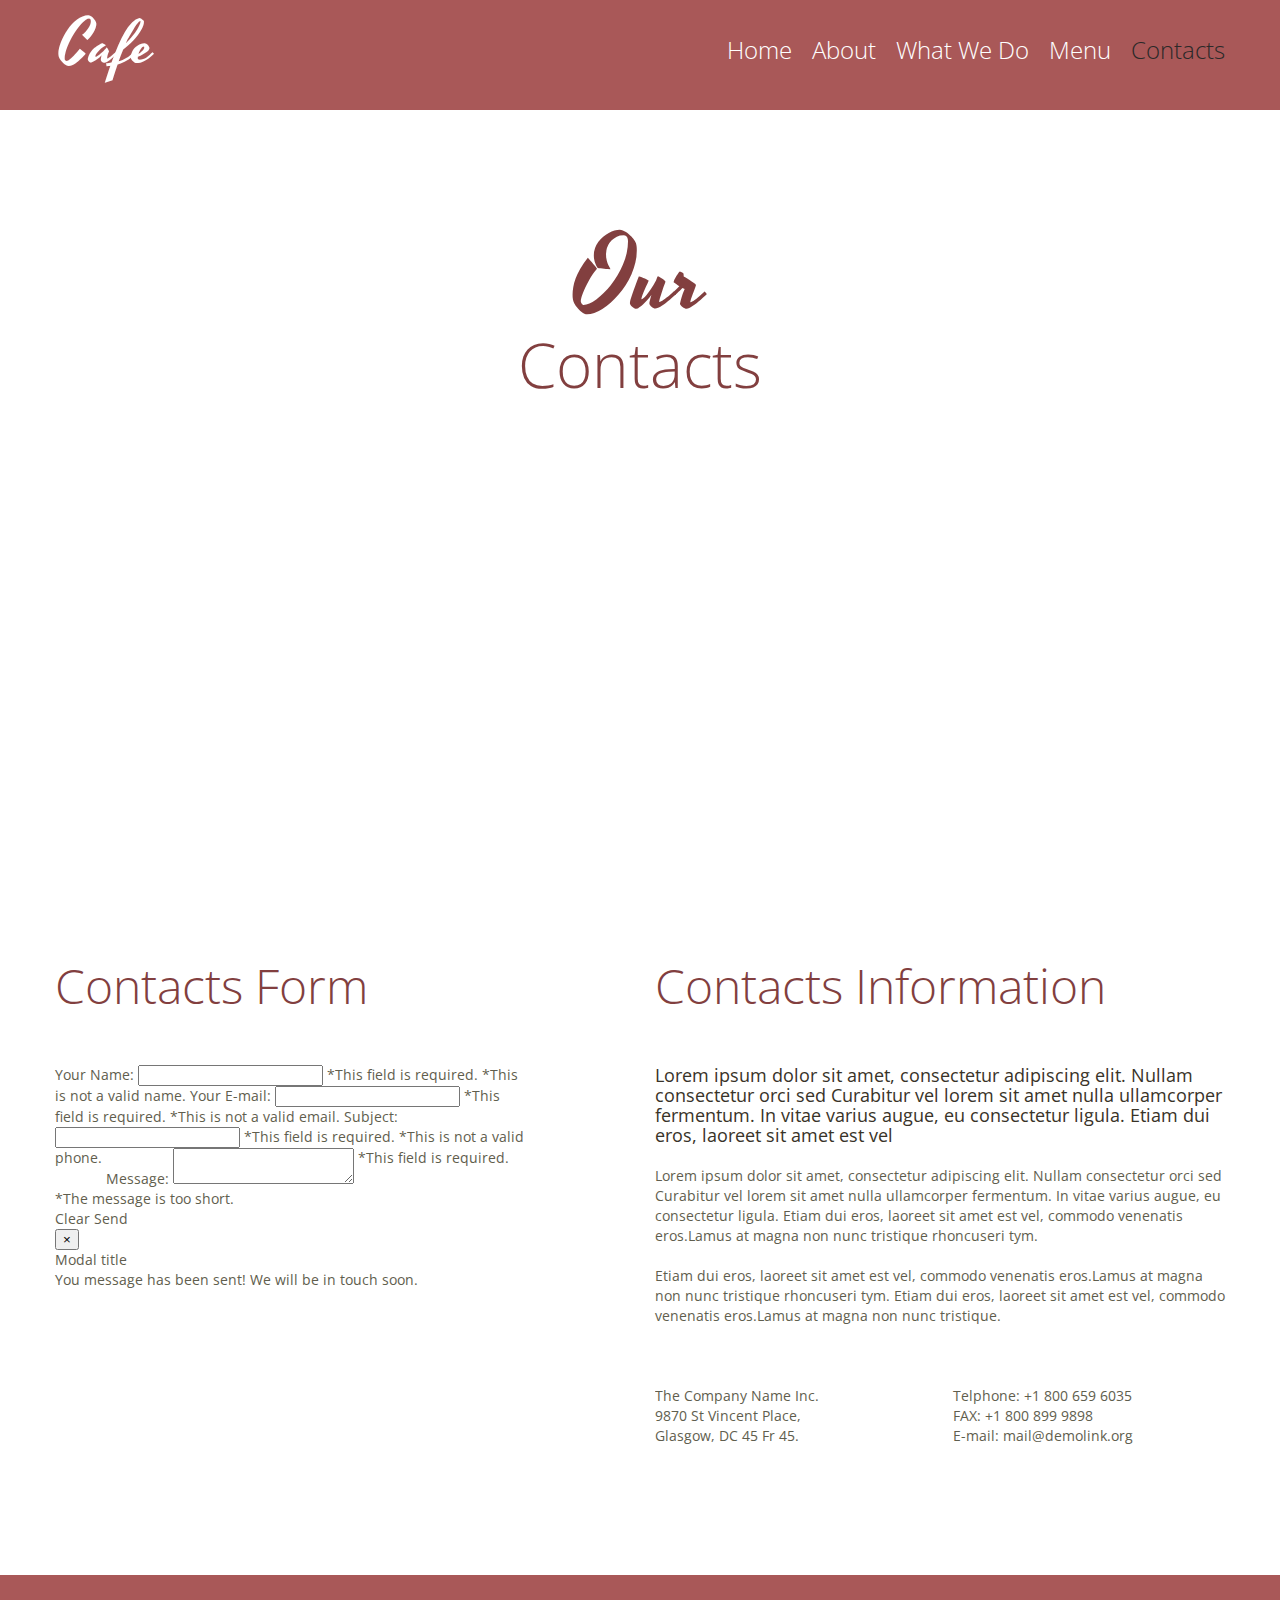
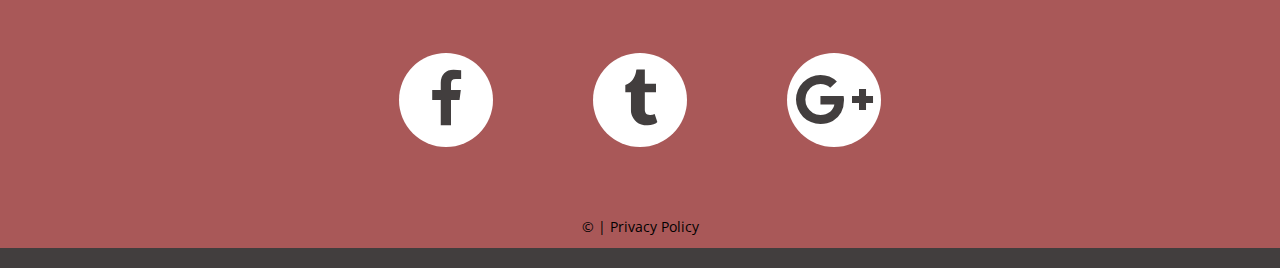
==== commit 9523dfe7: "changed the phone number" ====
--- a/Contact.html
+++ b/Contact.html
@@ -170,7 +170,7 @@
                         <address class="address-2">
                             <div class="address_container"><p>The Company Name Inc. 9870 St Vincent Place, Glasgow, DC 45 Fr 45.</p></div>
                             <dl>
-                                <dt>Telphone:</dt> <dd>+1 800 603 6035</dd><br>
+                                <dt>Telphone:</dt> <dd>+1 800 659 6035</dd><br>
                                 <dt>FAX:</dt> <dd>+1 800 899 9898</dd><br>
                                 <dt>E-mail:</dt> <dd><a href="mailto:mail@demolink.org">mail@demolink.org</a></dd>
                             </dl>                        
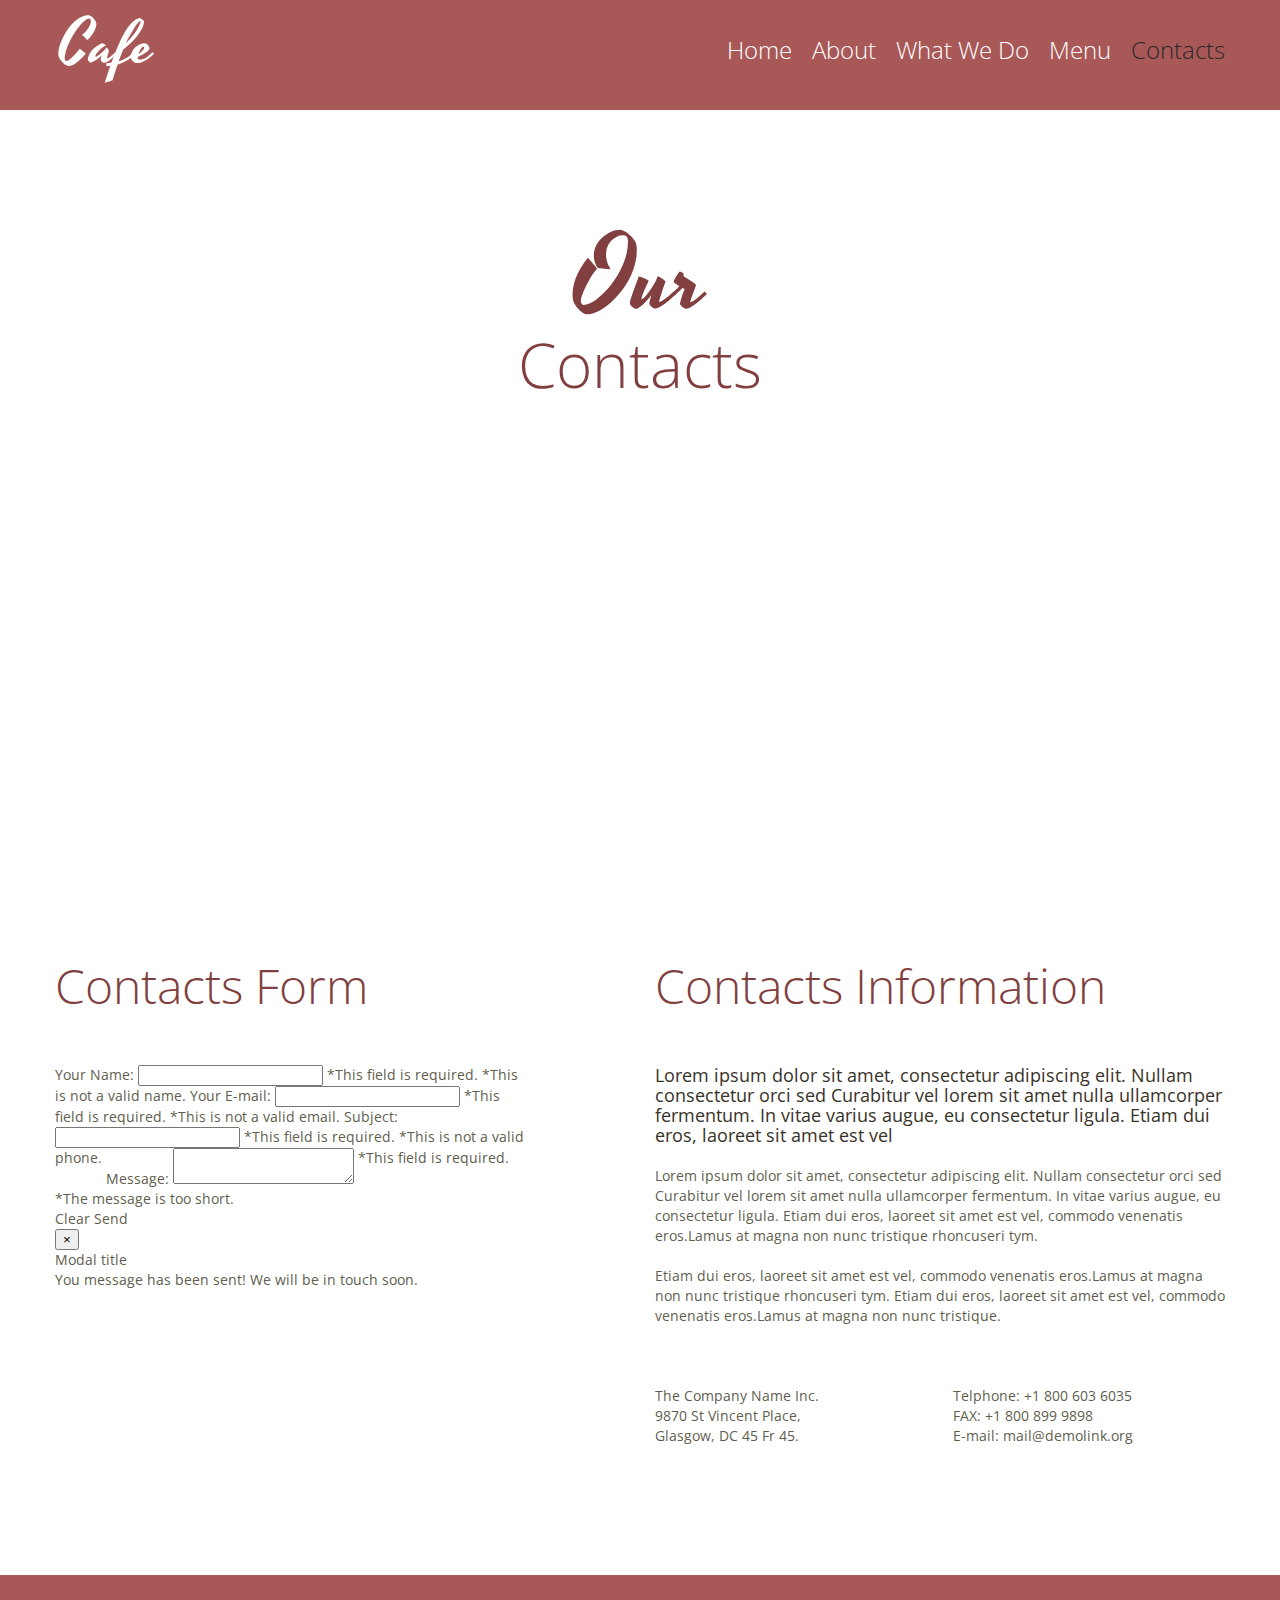
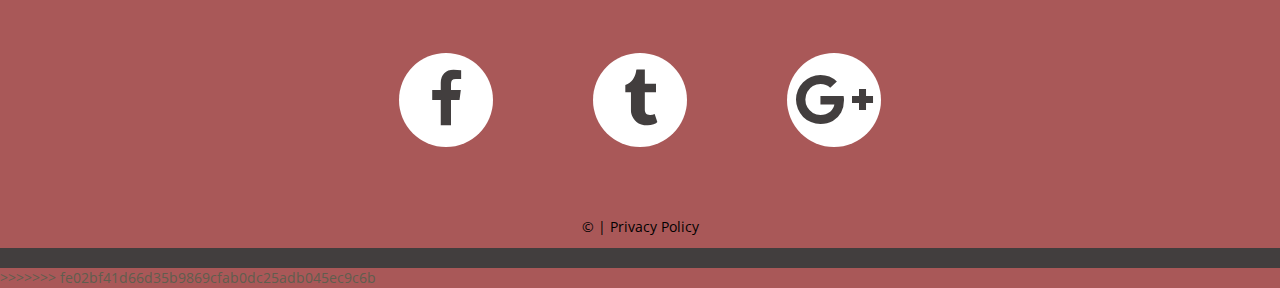
==== commit f6db2e31: "Merge ffd893b2189238159968fa61ced4ef7c9c8808e2 into d1d3f9cb39e96d536a439a0bcb1206f073305b9b" ====
--- a/Contact.html
+++ b/Contact.html
@@ -1,4 +1,5 @@
-﻿<!DOCTYPE html>
+
+<!DOCTYPE html>
 <html lang="en">
 <head>
     <title>Menu</title>
@@ -170,7 +171,7 @@
                         <address class="address-2">
                             <div class="address_container"><p>The Company Name Inc. 9870 St Vincent Place, Glasgow, DC 45 Fr 45.</p></div>
                             <dl>
-                                <dt>Telphone:</dt> <dd>+1 800 659 6035</dd><br>
+                                <dt>Telphone:</dt> <dd>+1 800 603 6035</dd><br>
                                 <dt>FAX:</dt> <dd>+1 800 899 9898</dd><br>
                                 <dt>E-mail:</dt> <dd><a href="mailto:mail@demolink.org">mail@demolink.org</a></dd>
                             </dl>                        
@@ -201,4 +202,5 @@
 
 <script src="js/script.js"></script>
 </body>
+>>>>>>> fe02bf41d66d35b9869cfab0dc25adb045ec9c6b
 </html>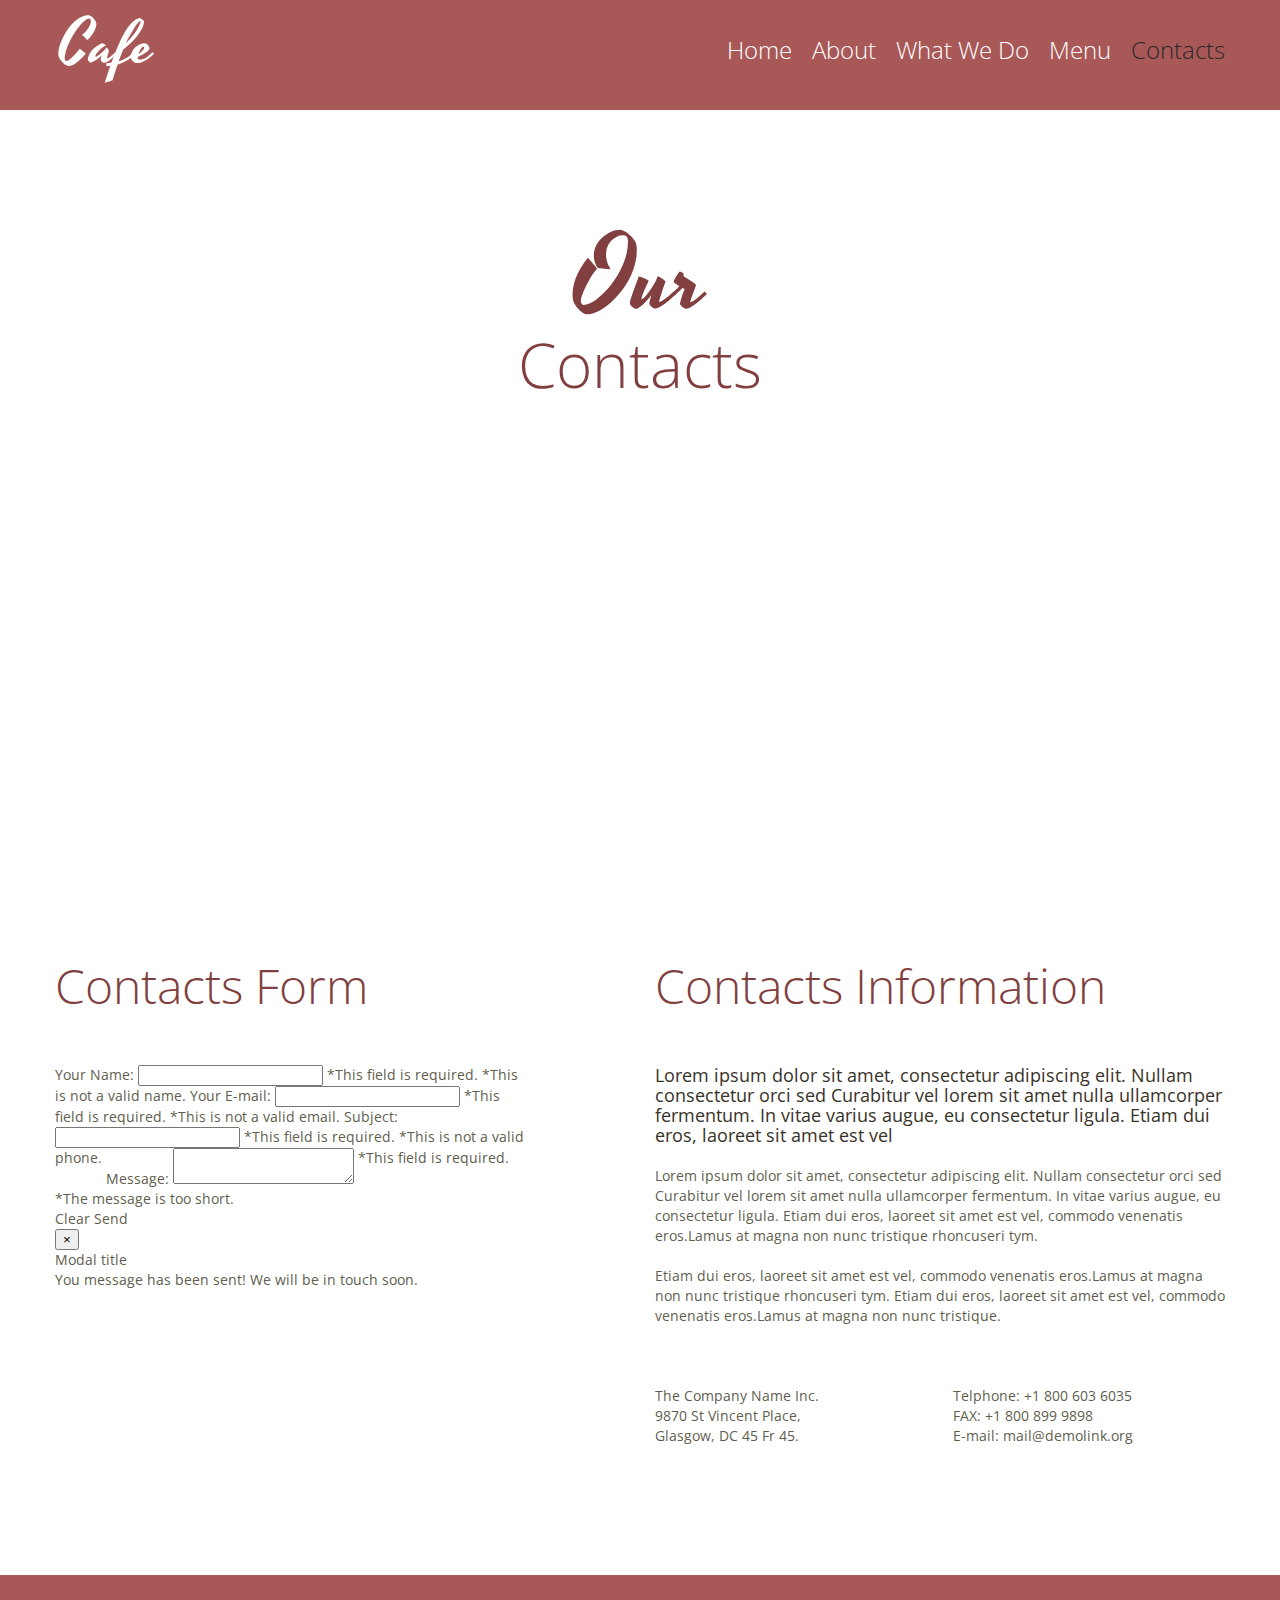
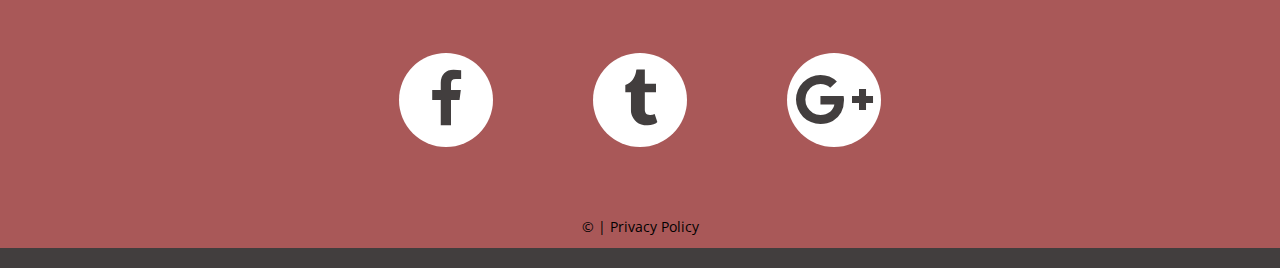
==== commit a310919a: "Renamed index-4.html to Contact.html" ====
--- a/Contact.html
+++ b/Contact.html
@@ -1,206 +1,204 @@
-
-<!DOCTYPE html>
-<html lang="en">
-<head>
-    <title>Menu</title>
-    <meta charset="utf-8">
-    <meta name="format-detection" content="telephone=no"/>
-    <link rel="icon" href="images/favicon.ico" type="image/x-icon">
-    <link rel="stylesheet" href="css/grid.css">
-    <link rel="stylesheet" href="css/style.css">
-    <link rel="stylesheet" href="css/contact-form.css">
-
-    <script src="js/jquery.js"></script>
-    <script src="js/jquery-migrate-1.2.1.js"></script>
-
-    <!--[if lt IE 9]>
-    <html class="lt-ie9">
-    <div style=' clear: both; text-align:center; position: relative;'>
-        <a href="http://windows.microsoft.com/en-US/internet-explorer/..">
-            <img src="images/ie8-panel/warning_bar_0000_us.jpg" border="0" height="42" width="820"
-                 alt="You are using an outdated browser. For a faster, safer browsing experience, upgrade for free today."/>
-        </a> 
-    </div>
-    <script src="js/html5shiv.js"></script>
-    <![endif]-->
- 
-    <script src='js/device.min.js'></script> 
-</head>
-
-<body>
-<div class="page">
-    <!--========================================================
-                              HEADER
-    =========================================================-->
-    <header>
-
-        <div id="stuck_container" class="stuck_container">
-            <div class="container">
-
-                <div class="brand">
-                    <h1 class="brand_name">
-                        <a href="./">Cafe</a>
-                    </h1>
-                </div>
-
-                <nav class="nav">
-                    <ul class="sf-menu">
-                        <li>
-                            <a href="./">Home</a>
-                        </li>
-                        <li>
-                            <a href="index-1.html">About</a>
-                            <ul>
-                                <li>
-                                    <a href="#">Quisque nulla</a>
-                                </li>
-                                <li>
-                                    <a href="#">Vestibulum libero</a>
-                                    <ul>
-                                        <li>
-                                            <a href="#">Lorem</a>
-                                        </li>
-                                        <li>
-                                            <a href="#">Dolor</a>
-                                        </li>
-                                        <li>
-                                            <a href="#">Sit amet</a>
-                                        </li>
-                                    </ul>
-                                </li>
-                                <li>
-                                    <a href="#">Vivamus eget nibh</a>
-                                </li>
-                            </ul>
-                        </li>
-                        <li>
-                            <a href="index-2.html">What We Do</a>
-                        </li>
-                        <li>
-                            <a href="index-3.html">Menu</a>
-                        </li>
-                        <li class="active">
-                            <a href="index-4.html">Contacts</a>
-                        </li>
-                    </ul>
-                </nav>
-            </div>
-        </div>
-
-    </header>
-    <!--========================================================
-                              CONTENT
-    =========================================================-->
-    <main>
-        <section class="well well__offset-3">
-            <div class="container">
-                <h2><em>Our</em>Contacts</h2>
-                <div class="map">
-                  <div id="google-map" class="map_model"></div>
-                  <ul class="map_locations">
-                    <li data-x="-73.9874068" data-y="40.643180">
-                      <p> 9870 St Vincent Place, Glasgow, DC 45 Fr 45. <span>800 2345-6789</span></p>
-                    </li>
-                  </ul>
-                </div>
-                <div class="row box-3">
-                    <div class="grid_5">
-                        <h2>Contacts Form</h2>
-                        <form id="contact-form" class='contact-form'>
-                            <div class="contact-form-loader"></div>
-                            <fieldset>
-                                <label class="name">
-                                    Your Name:
-                                    <input type="text" name="name" placeholder="" value=""
-                                           data-constraints="@Required @JustLetters"/>                
-                                    <span class="empty-message">*This field is required.</span>
-                                    <span class="error-message">*This is not a valid name.</span>
-                                </label>
-                
-                                <label class="email">
-                                    Your E-mail:
-                                    <input type="text" name="email" placeholder="" value=""
-                                           data-constraints="@Required @Email"/>                
-                                    <span class="empty-message">*This field is required.</span>
-                                    <span class="error-message">*This is not a valid email.</span>
-                                </label>
-                
-                                <label class="Subject">
-                                    Subject:
-                                    <input type="text" name="phone" placeholder="" value=""
-                                           data-constraints="@Required"/>                
-                                    <span class="empty-message">*This field is required.</span>
-                                    <span class="error-message">*This is not a valid phone.</span>
-                                </label>
-                
-                                <label class="message">
-                                    Message:
-                                    <textarea name="message" placeholder=""
-                                              data-constraints='@Required @Length(min=20,max=999999)'></textarea>                
-                                    <span class="empty-message">*This field is required.</span>
-                                    <span class="error-message">*The message is too short.</span>
-                                </label>
-                
-                                <div class="btn-wr">
-                                    <a class="" href="#" data-type="reset">Clear</a>
-                                    <a class="" href="#" data-type="submit">Send</a>
-                                </div>
-                            </fieldset>
-                            <div class="modal fade response-message">
-                                <div class="modal-dialog">
-                                    <div class="modal-content">
-                                        <div class="modal-header">
-                                            <button type="button" class="close" data-dismiss="modal"
-                                                    aria-hidden="true">
-                                                &times;
-                                            </button>
-                                            <h4 class="modal-title">Modal title</h4>
-                                        </div>
-                                        <div class="modal-body">
-                                            You message has been sent! We will be in touch soon.
-                                        </div>
-                                    </div>
-                                </div>
-                            </div>
-                        </form>
-                    </div>    
-                    <div class="preffix_1 grid_6">
-                        <h2>Contacts Information</h2>
-                        <h3>Lorem ipsum dolor sit amet, consectetur adipiscing elit. Nullam consectetur orci sed Curabitur vel lorem sit amet nulla ullamcorper fermentum. In vitae varius augue, eu consectetur ligula. Etiam dui eros, laoreet sit amet est vel</h3>
-                        <p>Lorem ipsum dolor sit amet, consectetur adipiscing elit. Nullam consectetur orci sed Curabitur vel lorem sit amet nulla ullamcorper fermentum. In vitae varius augue, eu consectetur ligula. Etiam dui eros, laoreet sit amet est vel, commodo venenatis eros.Lamus at magna non nunc tristique rhoncuseri tym.<br><br>Etiam dui eros, laoreet sit amet est vel, commodo venenatis eros.Lamus at magna non nunc tristique rhoncuseri tym. Etiam dui eros, laoreet sit amet est vel, commodo venenatis eros.Lamus at magna non nunc tristique.</p>
-                        <address class="address-2">
-                            <div class="address_container"><p>The Company Name Inc. 9870 St Vincent Place, Glasgow, DC 45 Fr 45.</p></div>
-                            <dl>
-                                <dt>Telphone:</dt> <dd>+1 800 603 6035</dd><br>
-                                <dt>FAX:</dt> <dd>+1 800 899 9898</dd><br>
-                                <dt>E-mail:</dt> <dd><a href="mailto:mail@demolink.org">mail@demolink.org</a></dd>
-                            </dl>                        
-                        </address>
-                    </div>
-                </div>
-            </div>
-        </section>
-    </main>
-
-    <!--========================================================
-                              FOOTER
-    =========================================================-->
-    <footer>
-        <div class="container">
-            <ul class="socials">
-                <li><a href="#" class="fa fa-facebook"></a></li>
-                <li><a href="#" class="fa fa-tumblr"></a></li>
-                <li><a href="#" class="fa fa-google-plus"></a></li>
-            </ul>
-            <div class="copyright">© <span id="copyright-year"></span> |
-                <a href="#">Privacy Policy</a>
-            </div>
-        </div>
-        <div class="tm"><a href="#"><img src="images/TM_logo.png" alt=""></a></div>
-    </footer>
-</div>
-
-<script src="js/script.js"></script>
-</body>
->>>>>>> fe02bf41d66d35b9869cfab0dc25adb045ec9c6b
+﻿<!DOCTYPE html>
+<html lang="en">
+<head>
+    <title>Menu</title>
+    <meta charset="utf-8">
+    <meta name="format-detection" content="telephone=no"/>
+    <link rel="icon" href="images/favicon.ico" type="image/x-icon">
+    <link rel="stylesheet" href="css/grid.css">
+    <link rel="stylesheet" href="css/style.css">
+    <link rel="stylesheet" href="css/contact-form.css">
+
+    <script src="js/jquery.js"></script>
+    <script src="js/jquery-migrate-1.2.1.js"></script>
+
+    <!--[if lt IE 9]>
+    <html class="lt-ie9">
+    <div style=' clear: both; text-align:center; position: relative;'>
+        <a href="http://windows.microsoft.com/en-US/internet-explorer/..">
+            <img src="images/ie8-panel/warning_bar_0000_us.jpg" border="0" height="42" width="820"
+                 alt="You are using an outdated browser. For a faster, safer browsing experience, upgrade for free today."/>
+        </a> 
+    </div>
+    <script src="js/html5shiv.js"></script>
+    <![endif]-->
+ 
+    <script src='js/device.min.js'></script> 
+</head>
+
+<body>
+<div class="page">
+    <!--========================================================
+                              HEADER
+    =========================================================-->
+    <header>
+
+        <div id="stuck_container" class="stuck_container">
+            <div class="container">
+
+                <div class="brand">
+                    <h1 class="brand_name">
+                        <a href="./">Cafe</a>
+                    </h1>
+                </div>
+
+                <nav class="nav">
+                    <ul class="sf-menu">
+                        <li>
+                            <a href="./">Home</a>
+                        </li>
+                        <li>
+                            <a href="index-1.html">About</a>
+                            <ul>
+                                <li>
+                                    <a href="#">Quisque nulla</a>
+                                </li>
+                                <li>
+                                    <a href="#">Vestibulum libero</a>
+                                    <ul>
+                                        <li>
+                                            <a href="#">Lorem</a>
+                                        </li>
+                                        <li>
+                                            <a href="#">Dolor</a>
+                                        </li>
+                                        <li>
+                                            <a href="#">Sit amet</a>
+                                        </li>
+                                    </ul>
+                                </li>
+                                <li>
+                                    <a href="#">Vivamus eget nibh</a>
+                                </li>
+                            </ul>
+                        </li>
+                        <li>
+                            <a href="index-2.html">What We Do</a>
+                        </li>
+                        <li>
+                            <a href="index-3.html">Menu</a>
+                        </li>
+                        <li class="active">
+                            <a href="index-4.html">Contacts</a>
+                        </li>
+                    </ul>
+                </nav>
+            </div>
+        </div>
+
+    </header>
+    <!--========================================================
+                              CONTENT
+    =========================================================-->
+    <main>
+        <section class="well well__offset-3">
+            <div class="container">
+                <h2><em>Our</em>Contacts</h2>
+                <div class="map">
+                  <div id="google-map" class="map_model"></div>
+                  <ul class="map_locations">
+                    <li data-x="-73.9874068" data-y="40.643180">
+                      <p> 9870 St Vincent Place, Glasgow, DC 45 Fr 45. <span>800 2345-6789</span></p>
+                    </li>
+                  </ul>
+                </div>
+                <div class="row box-3">
+                    <div class="grid_5">
+                        <h2>Contacts Form</h2>
+                        <form id="contact-form" class='contact-form'>
+                            <div class="contact-form-loader"></div>
+                            <fieldset>
+                                <label class="name">
+                                    Your Name:
+                                    <input type="text" name="name" placeholder="" value=""
+                                           data-constraints="@Required @JustLetters"/>                
+                                    <span class="empty-message">*This field is required.</span>
+                                    <span class="error-message">*This is not a valid name.</span>
+                                </label>
+                
+                                <label class="email">
+                                    Your E-mail:
+                                    <input type="text" name="email" placeholder="" value=""
+                                           data-constraints="@Required @Email"/>                
+                                    <span class="empty-message">*This field is required.</span>
+                                    <span class="error-message">*This is not a valid email.</span>
+                                </label>
+                
+                                <label class="Subject">
+                                    Subject:
+                                    <input type="text" name="phone" placeholder="" value=""
+                                           data-constraints="@Required"/>                
+                                    <span class="empty-message">*This field is required.</span>
+                                    <span class="error-message">*This is not a valid phone.</span>
+                                </label>
+                
+                                <label class="message">
+                                    Message:
+                                    <textarea name="message" placeholder=""
+                                              data-constraints='@Required @Length(min=20,max=999999)'></textarea>                
+                                    <span class="empty-message">*This field is required.</span>
+                                    <span class="error-message">*The message is too short.</span>
+                                </label>
+                
+                                <div class="btn-wr">
+                                    <a class="" href="#" data-type="reset">Clear</a>
+                                    <a class="" href="#" data-type="submit">Send</a>
+                                </div>
+                            </fieldset>
+                            <div class="modal fade response-message">
+                                <div class="modal-dialog">
+                                    <div class="modal-content">
+                                        <div class="modal-header">
+                                            <button type="button" class="close" data-dismiss="modal"
+                                                    aria-hidden="true">
+                                                &times;
+                                            </button>
+                                            <h4 class="modal-title">Modal title</h4>
+                                        </div>
+                                        <div class="modal-body">
+                                            You message has been sent! We will be in touch soon.
+                                        </div>
+                                    </div>
+                                </div>
+                            </div>
+                        </form>
+                    </div>    
+                    <div class="preffix_1 grid_6">
+                        <h2>Contacts Information</h2>
+                        <h3>Lorem ipsum dolor sit amet, consectetur adipiscing elit. Nullam consectetur orci sed Curabitur vel lorem sit amet nulla ullamcorper fermentum. In vitae varius augue, eu consectetur ligula. Etiam dui eros, laoreet sit amet est vel</h3>
+                        <p>Lorem ipsum dolor sit amet, consectetur adipiscing elit. Nullam consectetur orci sed Curabitur vel lorem sit amet nulla ullamcorper fermentum. In vitae varius augue, eu consectetur ligula. Etiam dui eros, laoreet sit amet est vel, commodo venenatis eros.Lamus at magna non nunc tristique rhoncuseri tym.<br><br>Etiam dui eros, laoreet sit amet est vel, commodo venenatis eros.Lamus at magna non nunc tristique rhoncuseri tym. Etiam dui eros, laoreet sit amet est vel, commodo venenatis eros.Lamus at magna non nunc tristique.</p>
+                        <address class="address-2">
+                            <div class="address_container"><p>The Company Name Inc. 9870 St Vincent Place, Glasgow, DC 45 Fr 45.</p></div>
+                            <dl>
+                                <dt>Telphone:</dt> <dd>+1 800 603 6035</dd><br>
+                                <dt>FAX:</dt> <dd>+1 800 899 9898</dd><br>
+                                <dt>E-mail:</dt> <dd><a href="mailto:mail@demolink.org">mail@demolink.org</a></dd>
+                            </dl>                        
+                        </address>
+                    </div>
+                </div>
+            </div>
+        </section>
+    </main>
+
+    <!--========================================================
+                              FOOTER
+    =========================================================-->
+    <footer>
+        <div class="container">
+            <ul class="socials">
+                <li><a href="#" class="fa fa-facebook"></a></li>
+                <li><a href="#" class="fa fa-tumblr"></a></li>
+                <li><a href="#" class="fa fa-google-plus"></a></li>
+            </ul>
+            <div class="copyright">© <span id="copyright-year"></span> |
+                <a href="#">Privacy Policy</a>
+            </div>
+        </div>
+        <div class="tm"><a href="#"><img src="images/TM_logo.png" alt=""></a></div>
+    </footer>
+</div>
+
+<script src="js/script.js"></script>
+</body>
 </html>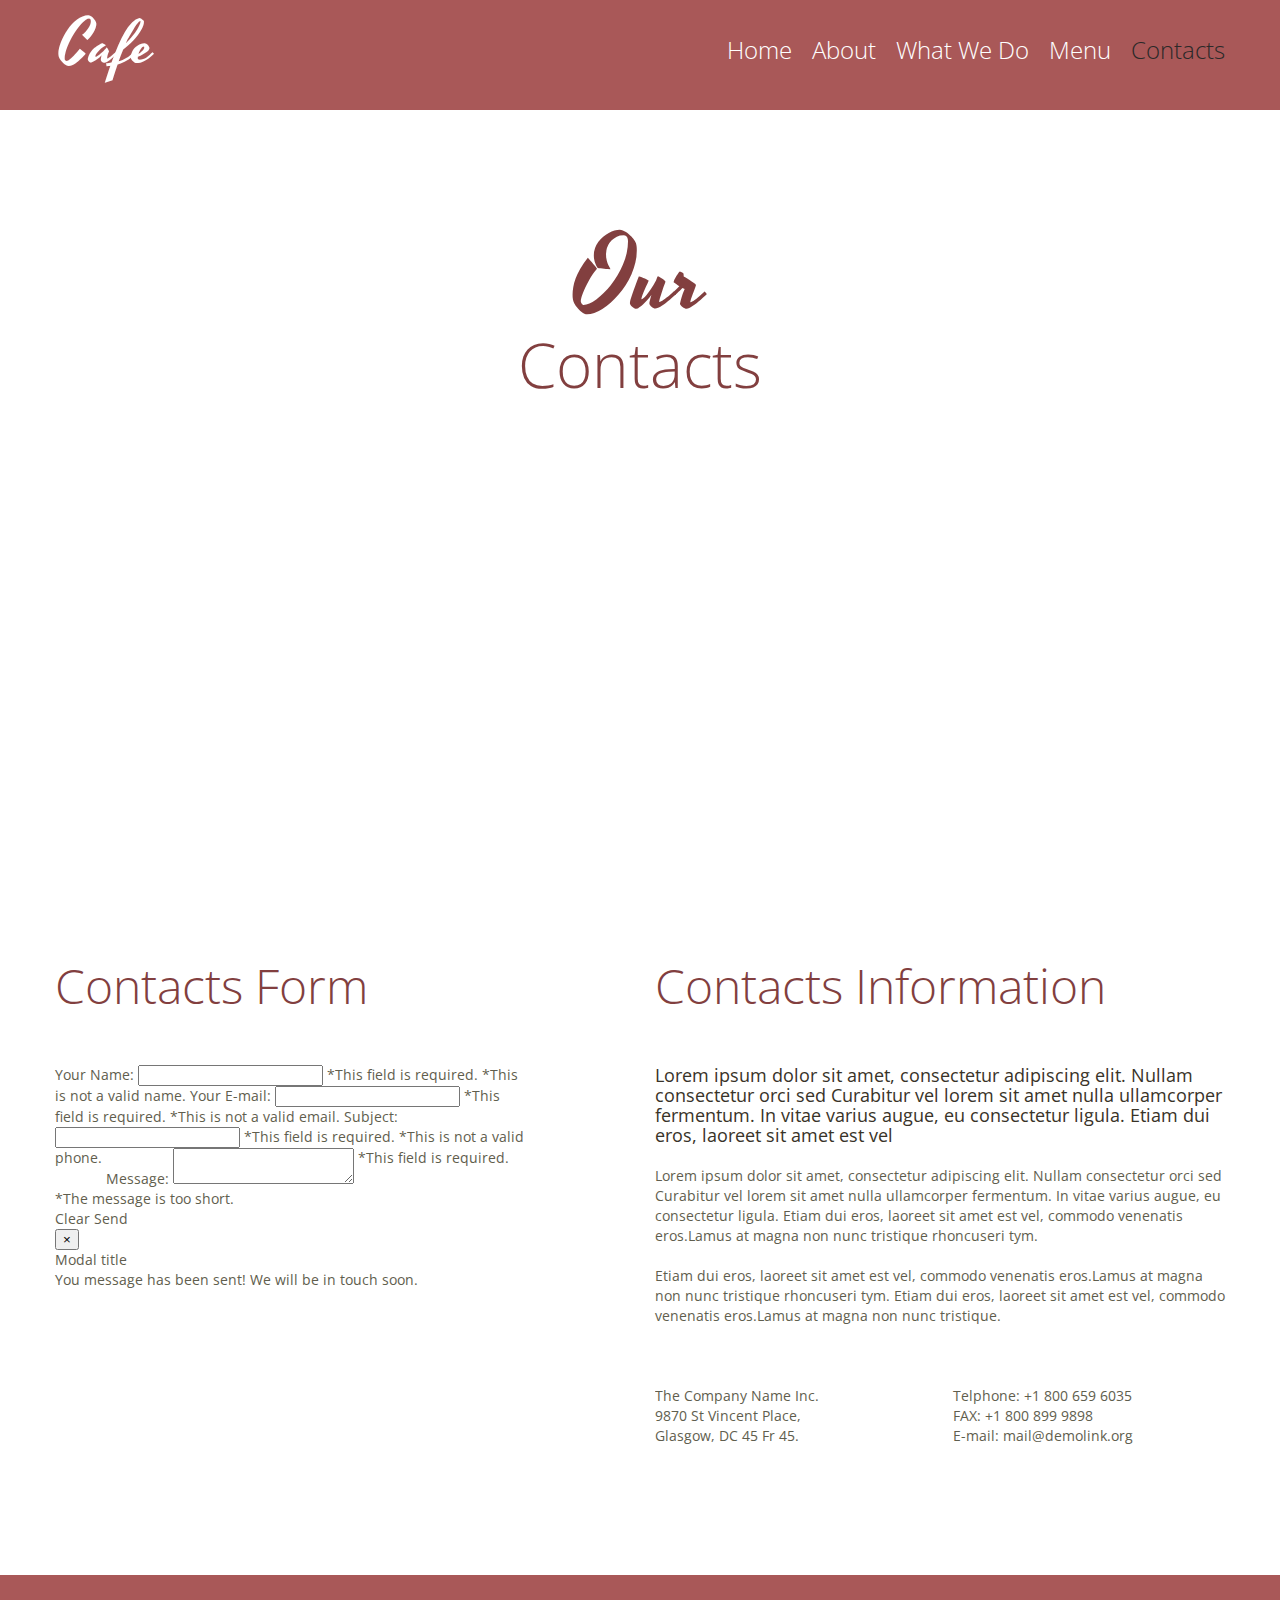
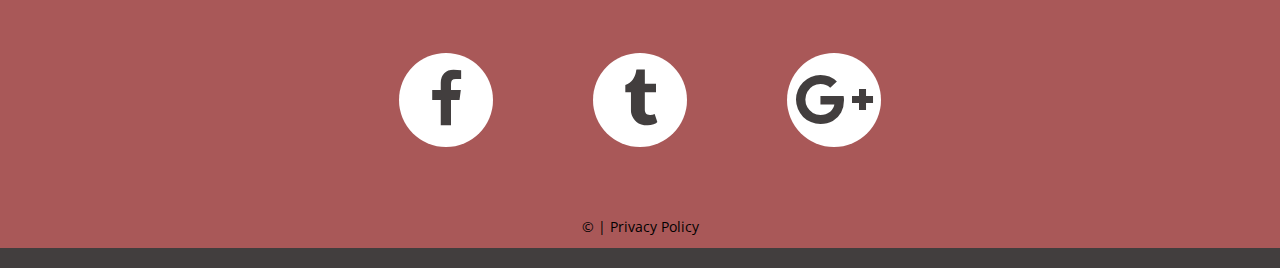
==== commit 292a3e44: "Merge 7b1f051b2f3380c4e655ecadd4ec27285c56af6b into d1d3f9cb39e96d536a439a0bcb1206f073305b9b" ====
--- a/Contact.html
+++ b/Contact.html
@@ -170,7 +170,7 @@
                         <address class="address-2">
                             <div class="address_container"><p>The Company Name Inc. 9870 St Vincent Place, Glasgow, DC 45 Fr 45.</p></div>
                             <dl>
-                                <dt>Telphone:</dt> <dd>+1 800 603 6035</dd><br>
+                                <dt>Telphone:</dt> <dd>+1 800 659 6035</dd><br>
                                 <dt>FAX:</dt> <dd>+1 800 899 9898</dd><br>
                                 <dt>E-mail:</dt> <dd><a href="mailto:mail@demolink.org">mail@demolink.org</a></dd>
                             </dl>                        
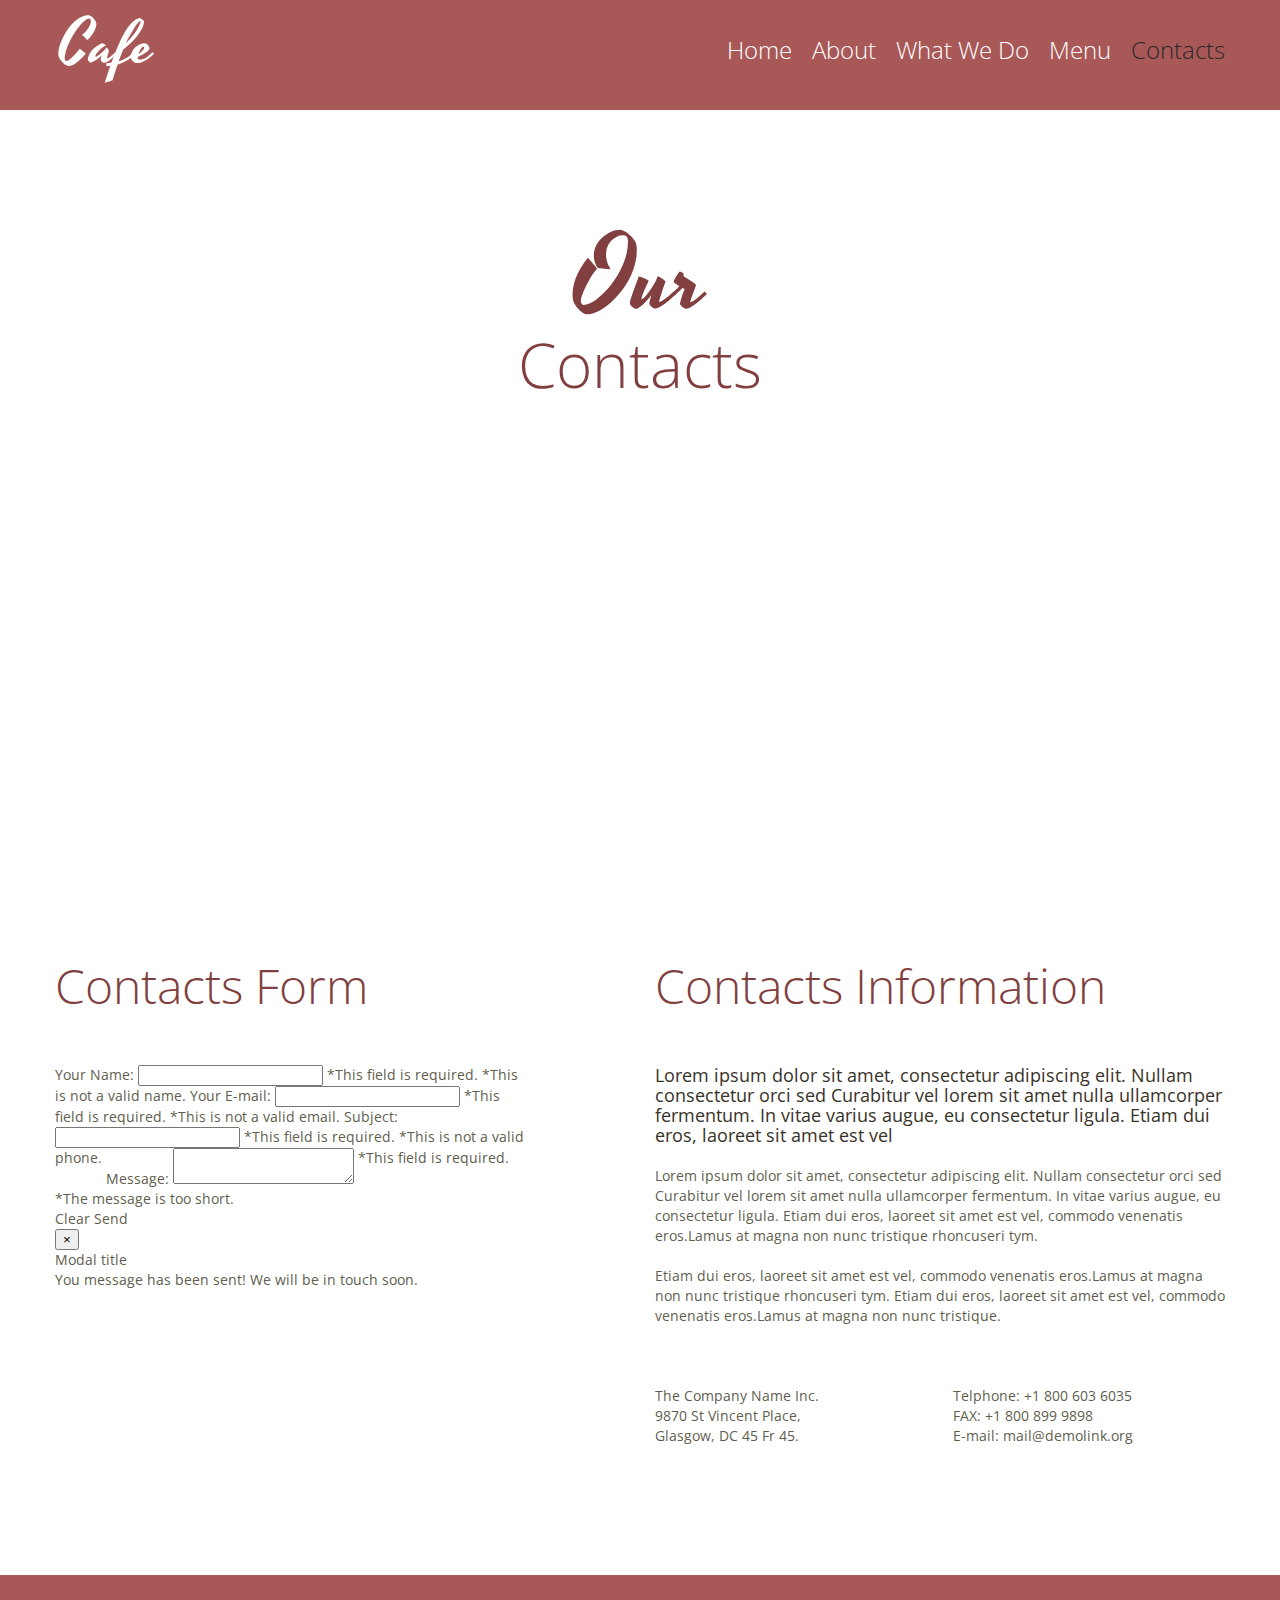
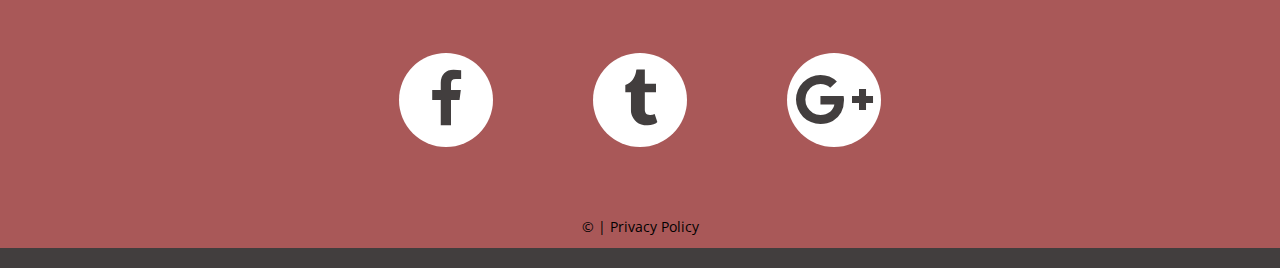
==== commit 1156c47c: "Changed the title of the index-4.html file to “Contact”" ====
--- a/Contact.html
+++ b/Contact.html
@@ -1,204 +1,204 @@
-﻿<!DOCTYPE html>
-<html lang="en">
-<head>
-    <title>Menu</title>
-    <meta charset="utf-8">
-    <meta name="format-detection" content="telephone=no"/>
-    <link rel="icon" href="images/favicon.ico" type="image/x-icon">
-    <link rel="stylesheet" href="css/grid.css">
-    <link rel="stylesheet" href="css/style.css">
-    <link rel="stylesheet" href="css/contact-form.css">
-
-    <script src="js/jquery.js"></script>
-    <script src="js/jquery-migrate-1.2.1.js"></script>
-
-    <!--[if lt IE 9]>
-    <html class="lt-ie9">
-    <div style=' clear: both; text-align:center; position: relative;'>
-        <a href="http://windows.microsoft.com/en-US/internet-explorer/..">
-            <img src="images/ie8-panel/warning_bar_0000_us.jpg" border="0" height="42" width="820"
-                 alt="You are using an outdated browser. For a faster, safer browsing experience, upgrade for free today."/>
-        </a> 
-    </div>
-    <script src="js/html5shiv.js"></script>
-    <![endif]-->
- 
-    <script src='js/device.min.js'></script> 
-</head>
-
-<body>
-<div class="page">
-    <!--========================================================
-                              HEADER
-    =========================================================-->
-    <header>
-
-        <div id="stuck_container" class="stuck_container">
-            <div class="container">
-
-                <div class="brand">
-                    <h1 class="brand_name">
-                        <a href="./">Cafe</a>
-                    </h1>
-                </div>
-
-                <nav class="nav">
-                    <ul class="sf-menu">
-                        <li>
-                            <a href="./">Home</a>
-                        </li>
-                        <li>
-                            <a href="index-1.html">About</a>
-                            <ul>
-                                <li>
-                                    <a href="#">Quisque nulla</a>
-                                </li>
-                                <li>
-                                    <a href="#">Vestibulum libero</a>
-                                    <ul>
-                                        <li>
-                                            <a href="#">Lorem</a>
-                                        </li>
-                                        <li>
-                                            <a href="#">Dolor</a>
-                                        </li>
-                                        <li>
-                                            <a href="#">Sit amet</a>
-                                        </li>
-                                    </ul>
-                                </li>
-                                <li>
-                                    <a href="#">Vivamus eget nibh</a>
-                                </li>
-                            </ul>
-                        </li>
-                        <li>
-                            <a href="index-2.html">What We Do</a>
-                        </li>
-                        <li>
-                            <a href="index-3.html">Menu</a>
-                        </li>
-                        <li class="active">
-                            <a href="index-4.html">Contacts</a>
-                        </li>
-                    </ul>
-                </nav>
-            </div>
-        </div>
-
-    </header>
-    <!--========================================================
-                              CONTENT
-    =========================================================-->
-    <main>
-        <section class="well well__offset-3">
-            <div class="container">
-                <h2><em>Our</em>Contacts</h2>
-                <div class="map">
-                  <div id="google-map" class="map_model"></div>
-                  <ul class="map_locations">
-                    <li data-x="-73.9874068" data-y="40.643180">
-                      <p> 9870 St Vincent Place, Glasgow, DC 45 Fr 45. <span>800 2345-6789</span></p>
-                    </li>
-                  </ul>
-                </div>
-                <div class="row box-3">
-                    <div class="grid_5">
-                        <h2>Contacts Form</h2>
-                        <form id="contact-form" class='contact-form'>
-                            <div class="contact-form-loader"></div>
-                            <fieldset>
-                                <label class="name">
-                                    Your Name:
-                                    <input type="text" name="name" placeholder="" value=""
-                                           data-constraints="@Required @JustLetters"/>                
-                                    <span class="empty-message">*This field is required.</span>
-                                    <span class="error-message">*This is not a valid name.</span>
-                                </label>
-                
-                                <label class="email">
-                                    Your E-mail:
-                                    <input type="text" name="email" placeholder="" value=""
-                                           data-constraints="@Required @Email"/>                
-                                    <span class="empty-message">*This field is required.</span>
-                                    <span class="error-message">*This is not a valid email.</span>
-                                </label>
-                
-                                <label class="Subject">
-                                    Subject:
-                                    <input type="text" name="phone" placeholder="" value=""
-                                           data-constraints="@Required"/>                
-                                    <span class="empty-message">*This field is required.</span>
-                                    <span class="error-message">*This is not a valid phone.</span>
-                                </label>
-                
-                                <label class="message">
-                                    Message:
-                                    <textarea name="message" placeholder=""
-                                              data-constraints='@Required @Length(min=20,max=999999)'></textarea>                
-                                    <span class="empty-message">*This field is required.</span>
-                                    <span class="error-message">*The message is too short.</span>
-                                </label>
-                
-                                <div class="btn-wr">
-                                    <a class="" href="#" data-type="reset">Clear</a>
-                                    <a class="" href="#" data-type="submit">Send</a>
-                                </div>
-                            </fieldset>
-                            <div class="modal fade response-message">
-                                <div class="modal-dialog">
-                                    <div class="modal-content">
-                                        <div class="modal-header">
-                                            <button type="button" class="close" data-dismiss="modal"
-                                                    aria-hidden="true">
-                                                &times;
-                                            </button>
-                                            <h4 class="modal-title">Modal title</h4>
-                                        </div>
-                                        <div class="modal-body">
-                                            You message has been sent! We will be in touch soon.
-                                        </div>
-                                    </div>
-                                </div>
-                            </div>
-                        </form>
-                    </div>    
-                    <div class="preffix_1 grid_6">
-                        <h2>Contacts Information</h2>
-                        <h3>Lorem ipsum dolor sit amet, consectetur adipiscing elit. Nullam consectetur orci sed Curabitur vel lorem sit amet nulla ullamcorper fermentum. In vitae varius augue, eu consectetur ligula. Etiam dui eros, laoreet sit amet est vel</h3>
-                        <p>Lorem ipsum dolor sit amet, consectetur adipiscing elit. Nullam consectetur orci sed Curabitur vel lorem sit amet nulla ullamcorper fermentum. In vitae varius augue, eu consectetur ligula. Etiam dui eros, laoreet sit amet est vel, commodo venenatis eros.Lamus at magna non nunc tristique rhoncuseri tym.<br><br>Etiam dui eros, laoreet sit amet est vel, commodo venenatis eros.Lamus at magna non nunc tristique rhoncuseri tym. Etiam dui eros, laoreet sit amet est vel, commodo venenatis eros.Lamus at magna non nunc tristique.</p>
-                        <address class="address-2">
-                            <div class="address_container"><p>The Company Name Inc. 9870 St Vincent Place, Glasgow, DC 45 Fr 45.</p></div>
-                            <dl>
-                                <dt>Telphone:</dt> <dd>+1 800 659 6035</dd><br>
-                                <dt>FAX:</dt> <dd>+1 800 899 9898</dd><br>
-                                <dt>E-mail:</dt> <dd><a href="mailto:mail@demolink.org">mail@demolink.org</a></dd>
-                            </dl>                        
-                        </address>
-                    </div>
-                </div>
-            </div>
-        </section>
-    </main>
-
-    <!--========================================================
-                              FOOTER
-    =========================================================-->
-    <footer>
-        <div class="container">
-            <ul class="socials">
-                <li><a href="#" class="fa fa-facebook"></a></li>
-                <li><a href="#" class="fa fa-tumblr"></a></li>
-                <li><a href="#" class="fa fa-google-plus"></a></li>
-            </ul>
-            <div class="copyright">© <span id="copyright-year"></span> |
-                <a href="#">Privacy Policy</a>
-            </div>
-        </div>
-        <div class="tm"><a href="#"><img src="images/TM_logo.png" alt=""></a></div>
-    </footer>
-</div>
-
-<script src="js/script.js"></script>
-</body>
+﻿<!DOCTYPE html>
+<html lang="en">
+<head>
+    <title>Menu</title>
+    <meta charset="utf-8">
+    <meta name="format-detection" content="telephone=no"/>
+    <link rel="icon" href="images/favicon.ico" type="image/x-icon">
+    <link rel="stylesheet" href="css/grid.css">
+    <link rel="stylesheet" href="css/style.css">
+    <link rel="stylesheet" href="css/contact-form.css">
+
+    <script src="js/jquery.js"></script>
+    <script src="js/jquery-migrate-1.2.1.js"></script>
+
+    <!--[if lt IE 9]>
+    <html class="lt-ie9">
+    <div style=' clear: both; text-align:center; position: relative;'>
+        <a href="http://windows.microsoft.com/en-US/internet-explorer/..">
+            <img src="images/ie8-panel/warning_bar_0000_us.jpg" border="0" height="42" width="820"
+                 alt="You are using an outdated browser. For a faster, safer browsing experience, upgrade for free today."/>
+        </a> 
+    </div>
+    <script src="js/html5shiv.js"></script>
+    <![endif]-->
+ 
+    <script src='js/device.min.js'></script> 
+</head>
+
+<body>
+<div class="page">
+    <!--========================================================
+                              HEADER
+    =========================================================-->
+    <header>
+
+        <div id="stuck_container" class="stuck_container">
+            <div class="container">
+
+                <div class="brand">
+                    <h1 class="brand_name">
+                        <a href="./">Cafe</a>
+                    </h1>
+                </div>
+
+                <nav class="nav">
+                    <ul class="sf-menu">
+                        <li>
+                            <a href="./">Home</a>
+                        </li>
+                        <li>
+                            <a href="index-1.html">About</a>
+                            <ul>
+                                <li>
+                                    <a href="#">Quisque nulla</a>
+                                </li>
+                                <li>
+                                    <a href="#">Vestibulum libero</a>
+                                    <ul>
+                                        <li>
+                                            <a href="#">Lorem</a>
+                                        </li>
+                                        <li>
+                                            <a href="#">Dolor</a>
+                                        </li>
+                                        <li>
+                                            <a href="#">Sit amet</a>
+                                        </li>
+                                    </ul>
+                                </li>
+                                <li>
+                                    <a href="#">Vivamus eget nibh</a>
+                                </li>
+                            </ul>
+                        </li>
+                        <li>
+                            <a href="index-2.html">What We Do</a>
+                        </li>
+                        <li>
+                            <a href="index-3.html">Menu</a>
+                        </li>
+                        <li class="active">
+                            <a href="index-4.html">Contacts</a>
+                        </li>
+                    </ul>
+                </nav>
+            </div>
+        </div>
+
+    </header>
+    <!--========================================================
+                              CONTENT
+    =========================================================-->
+    <main>
+        <section class="well well__offset-3">
+            <div class="container">
+                <h2><em>Our</em>Contacts</h2>
+                <div class="map">
+                  <div id="google-map" class="map_model"></div>
+                  <ul class="map_locations">
+                    <li data-x="-73.9874068" data-y="40.643180">
+                      <p> 9870 St Vincent Place, Glasgow, DC 45 Fr 45. <span>800 2345-6789</span></p>
+                    </li>
+                  </ul>
+                </div>
+                <div class="row box-3">
+                    <div class="grid_5">
+                        <h2>Contacts Form</h2>
+                        <form id="contact-form" class='contact-form'>
+                            <div class="contact-form-loader"></div>
+                            <fieldset>
+                                <label class="name">
+                                    Your Name:
+                                    <input type="text" name="name" placeholder="" value=""
+                                           data-constraints="@Required @JustLetters"/>                
+                                    <span class="empty-message">*This field is required.</span>
+                                    <span class="error-message">*This is not a valid name.</span>
+                                </label>
+                
+                                <label class="email">
+                                    Your E-mail:
+                                    <input type="text" name="email" placeholder="" value=""
+                                           data-constraints="@Required @Email"/>                
+                                    <span class="empty-message">*This field is required.</span>
+                                    <span class="error-message">*This is not a valid email.</span>
+                                </label>
+                
+                                <label class="Subject">
+                                    Subject:
+                                    <input type="text" name="phone" placeholder="" value=""
+                                           data-constraints="@Required"/>                
+                                    <span class="empty-message">*This field is required.</span>
+                                    <span class="error-message">*This is not a valid phone.</span>
+                                </label>
+                
+                                <label class="message">
+                                    Message:
+                                    <textarea name="message" placeholder=""
+                                              data-constraints='@Required @Length(min=20,max=999999)'></textarea>                
+                                    <span class="empty-message">*This field is required.</span>
+                                    <span class="error-message">*The message is too short.</span>
+                                </label>
+                
+                                <div class="btn-wr">
+                                    <a class="" href="#" data-type="reset">Clear</a>
+                                    <a class="" href="#" data-type="submit">Send</a>
+                                </div>
+                            </fieldset>
+                            <div class="modal fade response-message">
+                                <div class="modal-dialog">
+                                    <div class="modal-content">
+                                        <div class="modal-header">
+                                            <button type="button" class="close" data-dismiss="modal"
+                                                    aria-hidden="true">
+                                                &times;
+                                            </button>
+                                            <h4 class="modal-title">Modal title</h4>
+                                        </div>
+                                        <div class="modal-body">
+                                            You message has been sent! We will be in touch soon.
+                                        </div>
+                                    </div>
+                                </div>
+                            </div>
+                        </form>
+                    </div>    
+                    <div class="preffix_1 grid_6">
+                        <h2>Contacts Information</h2>
+                        <h3>Lorem ipsum dolor sit amet, consectetur adipiscing elit. Nullam consectetur orci sed Curabitur vel lorem sit amet nulla ullamcorper fermentum. In vitae varius augue, eu consectetur ligula. Etiam dui eros, laoreet sit amet est vel</h3>
+                        <p>Lorem ipsum dolor sit amet, consectetur adipiscing elit. Nullam consectetur orci sed Curabitur vel lorem sit amet nulla ullamcorper fermentum. In vitae varius augue, eu consectetur ligula. Etiam dui eros, laoreet sit amet est vel, commodo venenatis eros.Lamus at magna non nunc tristique rhoncuseri tym.<br><br>Etiam dui eros, laoreet sit amet est vel, commodo venenatis eros.Lamus at magna non nunc tristique rhoncuseri tym. Etiam dui eros, laoreet sit amet est vel, commodo venenatis eros.Lamus at magna non nunc tristique.</p>
+                        <address class="address-2">
+                            <div class="address_container"><p>The Company Name Inc. 9870 St Vincent Place, Glasgow, DC 45 Fr 45.</p></div>
+                            <dl>
+                                <dt>Telphone:</dt> <dd>+1 800 603 6035</dd><br>
+                                <dt>FAX:</dt> <dd>+1 800 899 9898</dd><br>
+                                <dt>E-mail:</dt> <dd><a href="mailto:mail@demolink.org">mail@demolink.org</a></dd>
+                            </dl>                        
+                        </address>
+                    </div>
+                </div>
+            </div>
+        </section>
+    </main>
+
+    <!--========================================================
+                              FOOTER
+    =========================================================-->
+    <footer>
+        <div class="container">
+            <ul class="socials">
+                <li><a href="#" class="fa fa-facebook"></a></li>
+                <li><a href="#" class="fa fa-tumblr"></a></li>
+                <li><a href="#" class="fa fa-google-plus"></a></li>
+            </ul>
+            <div class="copyright">© <span id="copyright-year"></span> |
+                <a href="#">Privacy Policy</a>
+            </div>
+        </div>
+        <div class="tm"><a href="#"><img src="images/TM_logo.png" alt=""></a></div>
+    </footer>
+</div>
+
+<script src="js/script.js"></script>
+</body>
 </html>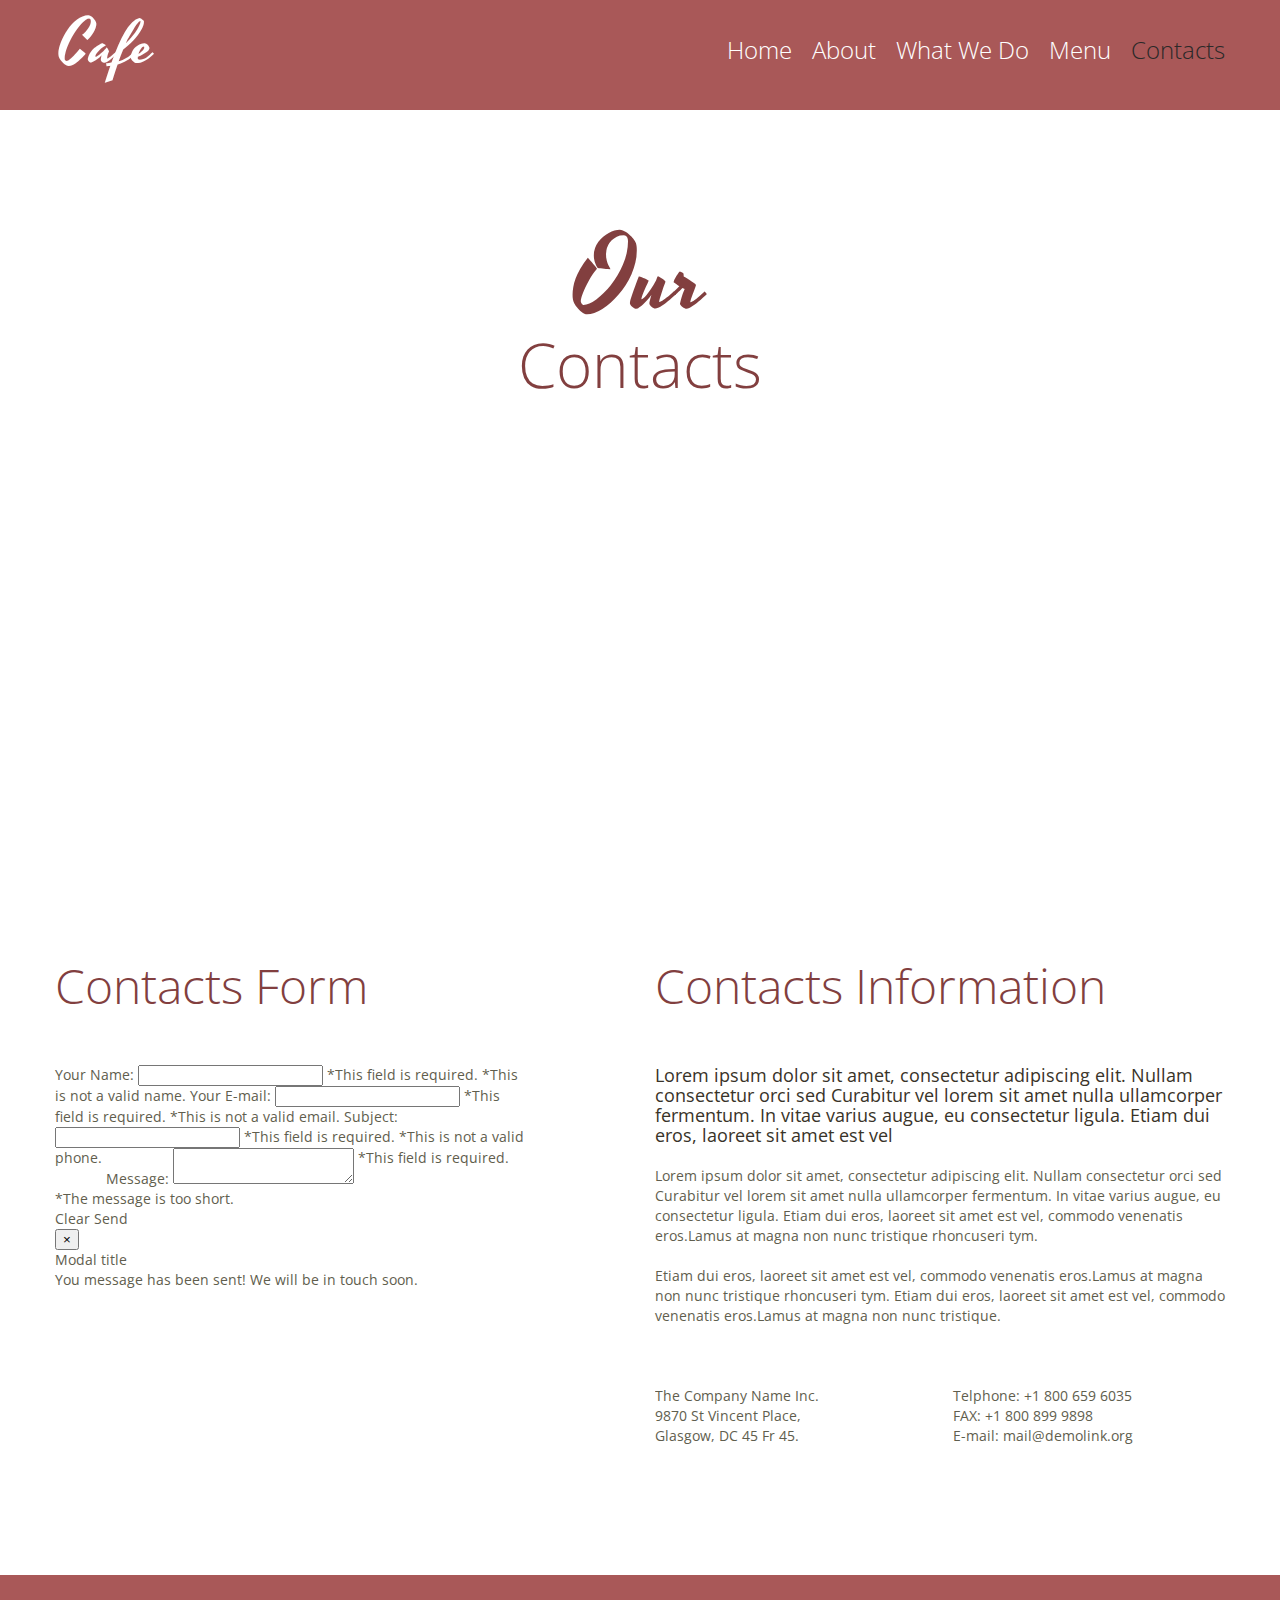
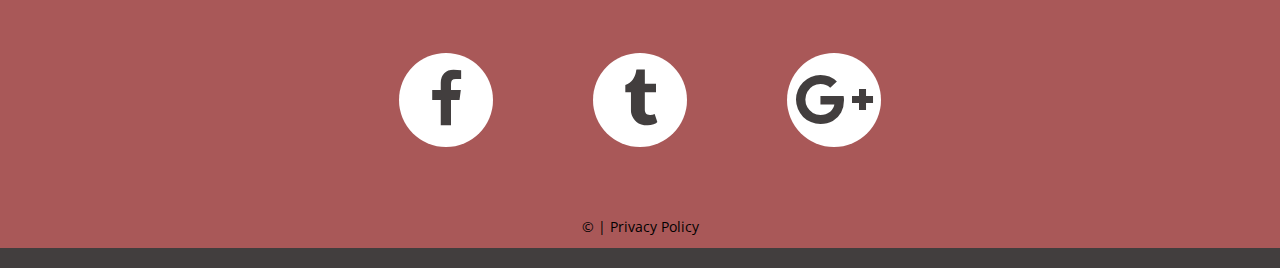
==== commit 45323349: "Merge 0768fc4f7b7e10acada957885034c08dc91b858b into d1d3f9cb39e96d536a439a0bcb1206f073305b9b" ====
--- a/Contact.html
+++ b/Contact.html
@@ -170,7 +170,7 @@
                         <address class="address-2">
                             <div class="address_container"><p>The Company Name Inc. 9870 St Vincent Place, Glasgow, DC 45 Fr 45.</p></div>
                             <dl>
-                                <dt>Telphone:</dt> <dd>+1 800 603 6035</dd><br>
+                                <dt>Telphone:</dt> <dd>+1 800 659 6035</dd><br>
                                 <dt>FAX:</dt> <dd>+1 800 899 9898</dd><br>
                                 <dt>E-mail:</dt> <dd><a href="mailto:mail@demolink.org">mail@demolink.org</a></dd>
                             </dl>                        
